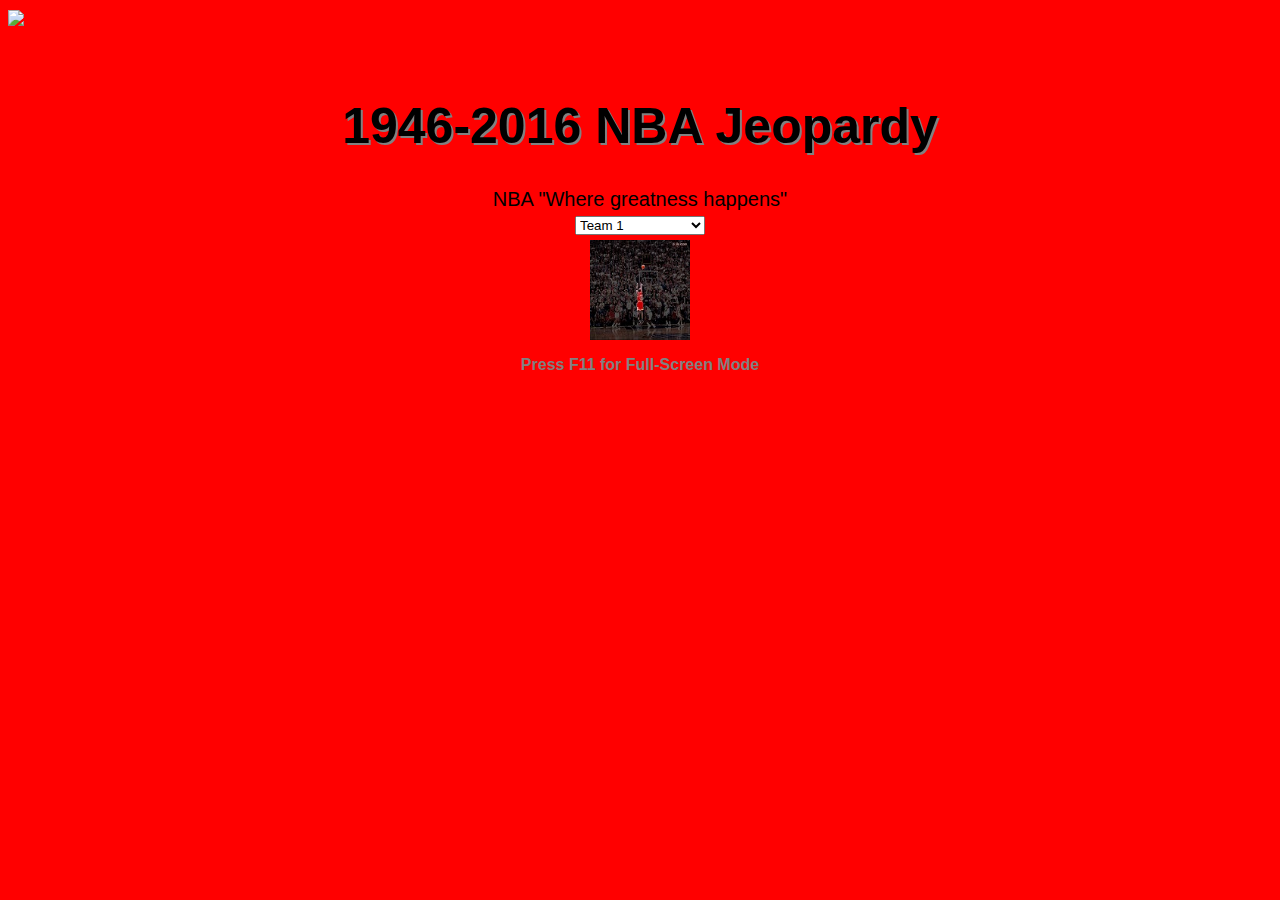
==== index.html @ 1fedc7a4 "Update index.html" ====
<!DOCTYPE html PUBLIC "-//W3C//DTD XHTML 1.0 Transitional//EN" "http://www.w3.org/TR/xhtml1/DTD/xhtml1-transitional.dtd">
<html xmlns="http://www.w3.org/1999/xhtml">
<head>

<meta http-equiv="Content-Type" content="text/html; charset=utf-8" />
<title>1946-2016 NBA Jeopardy Game</title>
<meta name="description" content="The History of The NBA" />
<meta name="ROBOTS" content="NOODP" />
 <link rel="stylesheet" href="css/sport.css">
</head>

<body>
<header>
	
	<img src="images/legend.jpg" width="100%" height="243px" alt="Legends">
	<div id="options">
	<h1>1946-2016 NBA Jeopardy</h1>
	<label>NBA "Where greatness happens"</label>
	<select name="teams" id="teams">
		<option value="1">Team 1</option>		
		<option value="2">Team 2</option>
		<option value="3">Team 3</option>
		<option value="4">Team 4</option>
		<option value="5">Team 5</option>
			
		
	</select>
<input class="submit" type="image" src="images/mj.jpg" alt="submit" width="100" height="100" id="submit" value="Start" onclick="game.init()" />
		
	
		
	<p align="center">Press F11 for Full-Screen Mode</p>
	
	<div class="clear"></div>
</div>
	</header>

<table id="game" cellspacing="5" cellpadding="0" class="hide">
	<thead>
		<tr>
		
			<th>MVPS</th>
		
			<th>Championships</th>
		
			<th>Records</th>
		
			<th>MJ</th>
		
			<th>Hall of Famers</th>
		
		</tr>		
	</thead>
	<tbody>
		
	<tr>
	<td id="tq00" class="cell clean" onclick="prompt.show('q00', 100)">
	<h3>100</h3>
	<div class="hide">
	<div id="q00">Who is Tim Duncan</div>
	<div id="aq00">Who is the 2002-2003 MVP</div>
	</div>
	</td>
					
	<td id="tq01" class="cell clean" onclick="prompt.show('q01', 100)">
	<h3>100</h3>
	<div class="hide">
	<div id="q01">Who are the Boston Celtics</div>
	<div id="aq01">What NBA team has won the most Championships?</div>
	</div>
	</td>
					
	<td id="tq02" class="cell clean" onclick="prompt.show('q02', 100)">
	<h3>100</h3>
	<div class="hide">
	<div id="q02">Who is John Stockton</div>
	<div id="aq02">All-time regular season assist leader</div>
	</div>
	</td>
					
	<td id="tq03" class="cell clean" onclick="prompt.show('q03', 100)">
	<h3>100</h3>
	<div class="hide">
	<div id="q03">5</div>
	<div id="aq03">Number of MVP awards MJ recieved.(3-5-8)</div>
	</div>
	</td>
					
	<td id="tq04" class="cell clean" onclick="prompt.show('q04', 100)">
	<h3>100</h3>
	<div class="hide">
	<div id="q04">Rockets</div>
	<div id="aq04">What team did Hall of Famer Yoa Ming play for?</div>
	</div>
	</td>
	</tr>
	<tr>
				
	<td id="tq10" class="cell clean" onclick="prompt.show('q10', 200)">
	<h3>200</h3>
	<div class="hide">
	<div id="q10">Who is Julius Erving</div>
	<div id="aq10">who is the 1980-81 MVP</div>
	</div>
	</td>
					
	<td id="tq11" class="cell clean" onclick="prompt.show('q11', 200)">
	<h3>200</h3>
	<div class="hide">
	<div id="q11">Who are the Boston Celtics</div>
	<div id="aq11">What NBA team has won the most NBA championships in a row?</div>
	</div>
	</td>
					
	<td id="tq12" class="cell clean" onclick="prompt.show('q12', 200)">
	<h3>200</h3>
	<div class="hide">
	<div id="q12">Who is Kareem Abdul-Jabbar</div>
	<div id="aq12">He is the All-time regular season scoring leader and its not MJ</div>
	</div>
	</td>
					
	<td id="tq13" class="cell clean" onclick="prompt.show('q13', 200)">
	<h3>200</h3>
	<div class="hide">
	<div id="q13">1963</div>
	<div id="aq13">What year was Michael Jordan Born?</div>
	</div>
	</td>
					
	<td id="tq14" class="cell clean" onclick="prompt.show('q14', 200)">
	<h3>200</h3>
	<div class="hide">
	<div id="q14">massachusetts</div>
	<div id="aq14">What state is the NBA Hall of Fame located?</div>
	</div>
	</td>
	</tr>
		
	<tr>
	<td id="tq20" class="cell clean" onclick="prompt.show('q20', 300)">
	<h3>300</h3>
	<div class="hide">
	<div id="q20">Who is Stephen Curry</div>
	<div id="aq20">Who was the MVP in 2014-15</div>
	</div>
	</td>
					
	<td id="tq21" class="cell clean" onclick="prompt.show('q21', 300)">
	<h3>300</h3>
	<div class="hide">
	<div id="q21">Who are the LA Lakers</div>
	<div id="aq21">This team won the 1970-71 Championship</div>
	</div>
	</td>
					
	<td id="tq22" class="cell clean" onclick="prompt.show('q22', 300)">
	<h3>300</h3>
	<div class="hide">
	<div id="q22">Who is Haakeem Olajuwon</div>
	<div id="aq22">He is the All-time leading blocker</div>
	</div>
	</td>
					
	<td id="tq23" class="cell clean" onclick="prompt.show('q23', 300)">
	<h3>300</h3>
	<div class="hide">
	<div id="q23">True</div>
	<div id="aq23">Jordan Makes the Game winning shot in the NCAA Championship in 1982 (True-False)</div>
	</div>
	</td>
					
	<td id="tq24" class="cell clean" onclick="prompt.show('q24', 300)">
	<h3>300</h3>
	<div class="hide">
        <div id="q24">False</div>
	<div id="aq24">Allen Iverson is not in the Hall of Fame.(True-False)</div>
	</div>
	</td>
					
	</tr>
	<tr>
				
	<td id="tq30" class="cell clean" onclick="prompt.show('q30', 400)">
	<h3>400</h3>
	<div class="hide">
	<div id="q30">Who is Bill Russell</div>
	<div id="aq30">Who was MVP in 1960-61	</div>
	</div>
	</td>
					
	<td id="tq31" class="cell clean" onclick="prompt.show('q31', 400)">
	<h3>400</h3>
	<div class="hide">
	<div id="q31">Who is Phil Jackson </div>
	<div id="aq31">What NBA coach has the most rings?</div>
	</div>
	</td>
					
	<td id="tq32" class="cell clean" onclick="prompt.show('q32', 400)">
	<h3>400</h3>
	<div class="hide">
	<div id="q32">Who is Kareem Abdul-Jubbar </div>
	<div id="aq32">ALL TIME REGULAR SEASON MINUTE LEADER</div>
	</div>
	</td>
					
	<td id="tq33" class="cell clean" onclick="prompt.show('q33', 400)">
	<h3>400</h3>
	<div class="hide">
	<div id="q33">False</div>
	<div id="aq33">Michael Jordan played MLB For the White socks.(True-False)</div>
	</div>
	</td>
					
	<td id="tq34" class="cell clean" onclick="prompt.show('q34', 400)">
	<h3>400</h3>
	<div class="hide">
	<div id="q34">Who is James Naismith </div>
	<div id="aq34">Who was the very first Hall of Famers in the NBA?</div>
	</div>
	</td>
	</tr>
		
	<tr>
	<td id="tq40" class="cell clean" onclick="prompt.show('q40', 500)">
	<h3>500</h3>
	<div class="hide">
	<div id="q40">Who is Kareem Abdul-Jabbar </div>
	<div id="aq40">Who has the most MVP awards</div>
	</div>
	</td>
					
	<td id="tq41" class="cell clean" onclick="prompt.show('q41', 500)">
	<h3>500</h3>
	<div class="hide">
	<div id="q41">13</div>
	<div id="aq41">How many NBA teams have "0" Championships? 2-6-13</div>
	</div>
	</td>
					
	<td id="tq42" class="cell clean" onclick="prompt.show('q42', 500)">
	<h3>500</h3>
	<div class="hide">
	<div id="q42">Michael Jordan</div>
	<div id="aq42">ALL TIME PLAYOFFS POINTS.</div>
	</div>
	</td>
					
	<td id="tq43" class="cell clean" onclick="prompt.show('q43', 500)">
	<h3>500</h3>
	<div class="hide">
	<div id="q43">He was drafted in 1984</div>
	<div id="aq43">Micheal Jordan Was the 3rd Draft pick in 1983 by the Chicago Bulls (true-false)</div>
	</div>
	</td>
					
	<td id="tq44" class="cell clean" onclick="prompt.show('q44', 500)">
	<h3>500</h3>
	<div class="hide">
	<div id="q44">June</div>
	<div id="aq44">In what month was the NBA founded?</div>
	</div>
	</td>
	</tr>
	</tbody>		
</table>

<div class="clear"></div>
<div id="stats"></div>

<div id="prompt">
	<h2 id="answer"></h2>
	<p><span id="correct-response"><a href="javascript:prompt.showQuestion()"><img src="images/response_btn.jpg" width="120px" alt="Response"></a> <img src="images/rings.png" width="120px" alt="Rings"></span><a href="javascript:prompt.hide()"><img src="images/continue_btn.jpg" width="120px" alt="Continue"></a></p>
	<h2 id="question"></h2>
</div>



<script type="text/javascript">
var gaJsHost = (("https:" == document.location.protocol) ? "https://ssl." : "http://www.");
document.write(unescape("%3Cscript src='" + gaJsHost + "google-analytics.com/ga.js' type='text/javascript'%3E%3C/script%3E"));
</script>
<script type="text/javascript">
try {
var pageTracker = _gat._getTracker("UA-6553843-3");
pageTracker._trackPageview();
} catch(err) {}</script>
	
	<script type="text/javascript">
        /*
 * jQuery JavaScript Library v1.3.2
 * http://jquery.com/
 *
 * Copyright (c) 2009 John Resig
 * Dual licensed under the MIT and GPL licenses.
 * http://docs.jquery.com/License
 *
 * Date: 2009-02-19 17:34:21 -0500 (Thu, 19 Feb 2009)
 * Revision: 6246
 */
(function(){var l=this,g,y=l.jQuery,p=l.$,o=l.jQuery=l.$=function(E,F){return new o.fn.init(E,F)},D=/^[^<]*(<(.|\s)+>)[^>]*$|^#([\w-]+)$/,f=/^.[^:#\[\.,]*$/;o.fn=o.prototype={init:function(E,H){E=E||document;if(E.nodeType){this[0]=E;this.length=1;this.context=E;return this}if(typeof E==="string"){var G=D.exec(E);if(G&&(G[1]||!H)){if(G[1]){E=o.clean([G[1]],H)}else{var I=document.getElementById(G[3]);if(I&&I.id!=G[3]){return o().find(E)}var F=o(I||[]);F.context=document;F.selector=E;return F}}else{return o(H).find(E)}}else{if(o.isFunction(E)){return o(document).ready(E)}}if(E.selector&&E.context){this.selector=E.selector;this.context=E.context}return this.setArray(o.isArray(E)?E:o.makeArray(E))},selector:"",jquery:"1.3.2",size:function(){return this.length},get:function(E){return E===g?Array.prototype.slice.call(this):this[E]},pushStack:function(F,H,E){var G=o(F);G.prevObject=this;G.context=this.context;if(H==="find"){G.selector=this.selector+(this.selector?" ":"")+E}else{if(H){G.selector=this.selector+"."+H+"("+E+")"}}return G},setArray:function(E){this.length=0;Array.prototype.push.apply(this,E);return this},each:function(F,E){return o.each(this,F,E)},index:function(E){return o.inArray(E&&E.jquery?E[0]:E,this)},attr:function(F,H,G){var E=F;if(typeof F==="string"){if(H===g){return this[0]&&o[G||"attr"](this[0],F)}else{E={};E[F]=H}}return this.each(function(I){for(F in E){o.attr(G?this.style:this,F,o.prop(this,E[F],G,I,F))}})},css:function(E,F){if((E=="width"||E=="height")&&parseFloat(F)<0){F=g}return this.attr(E,F,"curCSS")},text:function(F){if(typeof F!=="object"&&F!=null){return this.empty().append((this[0]&&this[0].ownerDocument||document).createTextNode(F))}var E="";o.each(F||this,function(){o.each(this.childNodes,function(){if(this.nodeType!=8){E+=this.nodeType!=1?this.nodeValue:o.fn.text([this])}})});return E},wrapAll:function(E){if(this[0]){var F=o(E,this[0].ownerDocument).clone();if(this[0].parentNode){F.insertBefore(this[0])}F.map(function(){var G=this;while(G.firstChild){G=G.firstChild}return G}).append(this)}return this},wrapInner:function(E){return this.each(function(){o(this).contents().wrapAll(E)})},wrap:function(E){return this.each(function(){o(this).wrapAll(E)})},append:function(){return this.domManip(arguments,true,function(E){if(this.nodeType==1){this.appendChild(E)}})},prepend:function(){return this.domManip(arguments,true,function(E){if(this.nodeType==1){this.insertBefore(E,this.firstChild)}})},before:function(){return this.domManip(arguments,false,function(E){this.parentNode.insertBefore(E,this)})},after:function(){return this.domManip(arguments,false,function(E){this.parentNode.insertBefore(E,this.nextSibling)})},end:function(){return this.prevObject||o([])},push:[].push,sort:[].sort,splice:[].splice,find:function(E){if(this.length===1){var F=this.pushStack([],"find",E);F.length=0;o.find(E,this[0],F);return F}else{return this.pushStack(o.unique(o.map(this,function(G){return o.find(E,G)})),"find",E)}},clone:function(G){var E=this.map(function(){if(!o.support.noCloneEvent&&!o.isXMLDoc(this)){var I=this.outerHTML;if(!I){var J=this.ownerDocument.createElement("div");J.appendChild(this.cloneNode(true));I=J.innerHTML}return o.clean([I.replace(/ jQuery\d+="(?:\d+|null)"/g,"").replace(/^\s*/,"")])[0]}else{return this.cloneNode(true)}});if(G===true){var H=this.find("*").andSelf(),F=0;E.find("*").andSelf().each(function(){if(this.nodeName!==H[F].nodeName){return}var I=o.data(H[F],"events");for(var K in I){for(var J in I[K]){o.event.add(this,K,I[K][J],I[K][J].data)}}F++})}return E},filter:function(E){return this.pushStack(o.isFunction(E)&&o.grep(this,function(G,F){return E.call(G,F)})||o.multiFilter(E,o.grep(this,function(F){return F.nodeType===1})),"filter",E)},closest:function(E){var G=o.expr.match.POS.test(E)?o(E):null,F=0;return this.map(function(){var H=this;while(H&&H.ownerDocument){if(G?G.index(H)>-1:o(H).is(E)){o.data(H,"closest",F);return H}H=H.parentNode;F++}})},not:function(E){if(typeof E==="string"){if(f.test(E)){return this.pushStack(o.multiFilter(E,this,true),"not",E)}else{E=o.multiFilter(E,this)}}var F=E.length&&E[E.length-1]!==g&&!E.nodeType;return this.filter(function(){return F?o.inArray(this,E)<0:this!=E})},add:function(E){return this.pushStack(o.unique(o.merge(this.get(),typeof E==="string"?o(E):o.makeArray(E))))},is:function(E){return !!E&&o.multiFilter(E,this).length>0},hasClass:function(E){return !!E&&this.is("."+E)},val:function(K){if(K===g){var E=this[0];if(E){if(o.nodeName(E,"option")){return(E.attributes.value||{}).specified?E.value:E.text}if(o.nodeName(E,"select")){var I=E.selectedIndex,L=[],M=E.options,H=E.type=="select-one";if(I<0){return null}for(var F=H?I:0,J=H?I+1:M.length;F<J;F++){var G=M[F];if(G.selected){K=o(G).val();if(H){return K}L.push(K)}}return L}return(E.value||"").replace(/\r/g,"")}return g}if(typeof K==="number"){K+=""}return this.each(function(){if(this.nodeType!=1){return}if(o.isArray(K)&&/radio|checkbox/.test(this.type)){this.checked=(o.inArray(this.value,K)>=0||o.inArray(this.name,K)>=0)}else{if(o.nodeName(this,"select")){var N=o.makeArray(K);o("option",this).each(function(){this.selected=(o.inArray(this.value,N)>=0||o.inArray(this.text,N)>=0)});if(!N.length){this.selectedIndex=-1}}else{this.value=K}}})},html:function(E){return E===g?(this[0]?this[0].innerHTML.replace(/ jQuery\d+="(?:\d+|null)"/g,""):null):this.empty().append(E)},replaceWith:function(E){return this.after(E).remove()},eq:function(E){return this.slice(E,+E+1)},slice:function(){return this.pushStack(Array.prototype.slice.apply(this,arguments),"slice",Array.prototype.slice.call(arguments).join(","))},map:function(E){return this.pushStack(o.map(this,function(G,F){return E.call(G,F,G)}))},andSelf:function(){return this.add(this.prevObject)},domManip:function(J,M,L){if(this[0]){var I=(this[0].ownerDocument||this[0]).createDocumentFragment(),F=o.clean(J,(this[0].ownerDocument||this[0]),I),H=I.firstChild;if(H){for(var G=0,E=this.length;G<E;G++){L.call(K(this[G],H),this.length>1||G>0?I.cloneNode(true):I)}}if(F){o.each(F,z)}}return this;function K(N,O){return M&&o.nodeName(N,"table")&&o.nodeName(O,"tr")?(N.getElementsByTagName("tbody")[0]||N.appendChild(N.ownerDocument.createElement("tbody"))):N}}};o.fn.init.prototype=o.fn;function z(E,F){if(F.src){o.ajax({url:F.src,async:false,dataType:"script"})}else{o.globalEval(F.text||F.textContent||F.innerHTML||"")}if(F.parentNode){F.parentNode.removeChild(F)}}function e(){return +new Date}o.extend=o.fn.extend=function(){var J=arguments[0]||{},H=1,I=arguments.length,E=false,G;if(typeof J==="boolean"){E=J;J=arguments[1]||{};H=2}if(typeof J!=="object"&&!o.isFunction(J)){J={}}if(I==H){J=this;--H}for(;H<I;H++){if((G=arguments[H])!=null){for(var F in G){var K=J[F],L=G[F];if(J===L){continue}if(E&&L&&typeof L==="object"&&!L.nodeType){J[F]=o.extend(E,K||(L.length!=null?[]:{}),L)}else{if(L!==g){J[F]=L}}}}}return J};var b=/z-?index|font-?weight|opacity|zoom|line-?height/i,q=document.defaultView||{},s=Object.prototype.toString;o.extend({noConflict:function(E){l.$=p;if(E){l.jQuery=y}return o},isFunction:function(E){return s.call(E)==="[object Function]"},isArray:function(E){return s.call(E)==="[object Array]"},isXMLDoc:function(E){return E.nodeType===9&&E.documentElement.nodeName!=="HTML"||!!E.ownerDocument&&o.isXMLDoc(E.ownerDocument)},globalEval:function(G){if(G&&/\S/.test(G)){var F=document.getElementsByTagName("head")[0]||document.documentElement,E=document.createElement("script");E.type="text/javascript";if(o.support.scriptEval){E.appendChild(document.createTextNode(G))}else{E.text=G}F.insertBefore(E,F.firstChild);F.removeChild(E)}},nodeName:function(F,E){return F.nodeName&&F.nodeName.toUpperCase()==E.toUpperCase()},each:function(G,K,F){var E,H=0,I=G.length;if(F){if(I===g){for(E in G){if(K.apply(G[E],F)===false){break}}}else{for(;H<I;){if(K.apply(G[H++],F)===false){break}}}}else{if(I===g){for(E in G){if(K.call(G[E],E,G[E])===false){break}}}else{for(var J=G[0];H<I&&K.call(J,H,J)!==false;J=G[++H]){}}}return G},prop:function(H,I,G,F,E){if(o.isFunction(I)){I=I.call(H,F)}return typeof I==="number"&&G=="curCSS"&&!b.test(E)?I+"px":I},className:{add:function(E,F){o.each((F||"").split(/\s+/),function(G,H){if(E.nodeType==1&&!o.className.has(E.className,H)){E.className+=(E.className?" ":"")+H}})},remove:function(E,F){if(E.nodeType==1){E.className=F!==g?o.grep(E.className.split(/\s+/),function(G){return !o.className.has(F,G)}).join(" "):""}},has:function(F,E){return F&&o.inArray(E,(F.className||F).toString().split(/\s+/))>-1}},swap:function(H,G,I){var E={};for(var F in G){E[F]=H.style[F];H.style[F]=G[F]}I.call(H);for(var F in G){H.style[F]=E[F]}},css:function(H,F,J,E){if(F=="width"||F=="height"){var L,G={position:"absolute",visibility:"hidden",display:"block"},K=F=="width"?["Left","Right"]:["Top","Bottom"];function I(){L=F=="width"?H.offsetWidth:H.offsetHeight;if(E==="border"){return}o.each(K,function(){if(!E){L-=parseFloat(o.curCSS(H,"padding"+this,true))||0}if(E==="margin"){L+=parseFloat(o.curCSS(H,"margin"+this,true))||0}else{L-=parseFloat(o.curCSS(H,"border"+this+"Width",true))||0}})}if(H.offsetWidth!==0){I()}else{o.swap(H,G,I)}return Math.max(0,Math.round(L))}return o.curCSS(H,F,J)},curCSS:function(I,F,G){var L,E=I.style;if(F=="opacity"&&!o.support.opacity){L=o.attr(E,"opacity");return L==""?"1":L}if(F.match(/float/i)){F=w}if(!G&&E&&E[F]){L=E[F]}else{if(q.getComputedStyle){if(F.match(/float/i)){F="float"}F=F.replace(/([A-Z])/g,"-$1").toLowerCase();var M=q.getComputedStyle(I,null);if(M){L=M.getPropertyValue(F)}if(F=="opacity"&&L==""){L="1"}}else{if(I.currentStyle){var J=F.replace(/\-(\w)/g,function(N,O){return O.toUpperCase()});L=I.currentStyle[F]||I.currentStyle[J];if(!/^\d+(px)?$/i.test(L)&&/^\d/.test(L)){var H=E.left,K=I.runtimeStyle.left;I.runtimeStyle.left=I.currentStyle.left;E.left=L||0;L=E.pixelLeft+"px";E.left=H;I.runtimeStyle.left=K}}}}return L},clean:function(F,K,I){K=K||document;if(typeof K.createElement==="undefined"){K=K.ownerDocument||K[0]&&K[0].ownerDocument||document}if(!I&&F.length===1&&typeof F[0]==="string"){var H=/^<(\w+)\s*\/?>$/.exec(F[0]);if(H){return[K.createElement(H[1])]}}var G=[],E=[],L=K.createElement("div");o.each(F,function(P,S){if(typeof S==="number"){S+=""}if(!S){return}if(typeof S==="string"){S=S.replace(/(<(\w+)[^>]*?)\/>/g,function(U,V,T){return T.match(/^(abbr|br|col|img|input|link|meta|param|hr|area|embed)$/i)?U:V+"></"+T+">"});var O=S.replace(/^\s+/,"").substring(0,10).toLowerCase();var Q=!O.indexOf("<opt")&&[1,"<select multiple='multiple'>","</select>"]||!O.indexOf("<leg")&&[1,"<fieldset>","</fieldset>"]||O.match(/^<(thead|tbody|tfoot|colg|cap)/)&&[1,"<table>","</table>"]||!O.indexOf("<tr")&&[2,"<table><tbody>","</tbody></table>"]||(!O.indexOf("<td")||!O.indexOf("<th"))&&[3,"<table><tbody><tr>","</tr></tbody></table>"]||!O.indexOf("<col")&&[2,"<table><tbody></tbody><colgroup>","</colgroup></table>"]||!o.support.htmlSerialize&&[1,"div<div>","</div>"]||[0,"",""];L.innerHTML=Q[1]+S+Q[2];while(Q[0]--){L=L.lastChild}if(!o.support.tbody){var R=/<tbody/i.test(S),N=!O.indexOf("<table")&&!R?L.firstChild&&L.firstChild.childNodes:Q[1]=="<table>"&&!R?L.childNodes:[];for(var M=N.length-1;M>=0;--M){if(o.nodeName(N[M],"tbody")&&!N[M].childNodes.length){N[M].parentNode.removeChild(N[M])}}}if(!o.support.leadingWhitespace&&/^\s/.test(S)){L.insertBefore(K.createTextNode(S.match(/^\s*/)[0]),L.firstChild)}S=o.makeArray(L.childNodes)}if(S.nodeType){G.push(S)}else{G=o.merge(G,S)}});if(I){for(var J=0;G[J];J++){if(o.nodeName(G[J],"script")&&(!G[J].type||G[J].type.toLowerCase()==="text/javascript")){E.push(G[J].parentNode?G[J].parentNode.removeChild(G[J]):G[J])}else{if(G[J].nodeType===1){G.splice.apply(G,[J+1,0].concat(o.makeArray(G[J].getElementsByTagName("script"))))}I.appendChild(G[J])}}return E}return G},attr:function(J,G,K){if(!J||J.nodeType==3||J.nodeType==8){return g}var H=!o.isXMLDoc(J),L=K!==g;G=H&&o.props[G]||G;if(J.tagName){var F=/href|src|style/.test(G);if(G=="selected"&&J.parentNode){J.parentNode.selectedIndex}if(G in J&&H&&!F){if(L){if(G=="type"&&o.nodeName(J,"input")&&J.parentNode){throw"type property can't be changed"}J[G]=K}if(o.nodeName(J,"form")&&J.getAttributeNode(G)){return J.getAttributeNode(G).nodeValue}if(G=="tabIndex"){var I=J.getAttributeNode("tabIndex");return I&&I.specified?I.value:J.nodeName.match(/(button|input|object|select|textarea)/i)?0:J.nodeName.match(/^(a|area)$/i)&&J.href?0:g}return J[G]}if(!o.support.style&&H&&G=="style"){return o.attr(J.style,"cssText",K)}if(L){J.setAttribute(G,""+K)}var E=!o.support.hrefNormalized&&H&&F?J.getAttribute(G,2):J.getAttribute(G);return E===null?g:E}if(!o.support.opacity&&G=="opacity"){if(L){J.zoom=1;J.filter=(J.filter||"").replace(/alpha\([^)]*\)/,"")+(parseInt(K)+""=="NaN"?"":"alpha(opacity="+K*100+")")}return J.filter&&J.filter.indexOf("opacity=")>=0?(parseFloat(J.filter.match(/opacity=([^)]*)/)[1])/100)+"":""}G=G.replace(/-([a-z])/ig,function(M,N){return N.toUpperCase()});if(L){J[G]=K}return J[G]},trim:function(E){return(E||"").replace(/^\s+|\s+$/g,"")},makeArray:function(G){var E=[];if(G!=null){var F=G.length;if(F==null||typeof G==="string"||o.isFunction(G)||G.setInterval){E[0]=G}else{while(F){E[--F]=G[F]}}}return E},inArray:function(G,H){for(var E=0,F=H.length;E<F;E++){if(H[E]===G){return E}}return -1},merge:function(H,E){var F=0,G,I=H.length;if(!o.support.getAll){while((G=E[F++])!=null){if(G.nodeType!=8){H[I++]=G}}}else{while((G=E[F++])!=null){H[I++]=G}}return H},unique:function(K){var F=[],E={};try{for(var G=0,H=K.length;G<H;G++){var J=o.data(K[G]);if(!E[J]){E[J]=true;F.push(K[G])}}}catch(I){F=K}return F},grep:function(F,J,E){var G=[];for(var H=0,I=F.length;H<I;H++){if(!E!=!J(F[H],H)){G.push(F[H])}}return G},map:function(E,J){var F=[];for(var G=0,H=E.length;G<H;G++){var I=J(E[G],G);if(I!=null){F[F.length]=I}}return F.concat.apply([],F)}});var C=navigator.userAgent.toLowerCase();o.browser={version:(C.match(/.+(?:rv|it|ra|ie)[\/: ]([\d.]+)/)||[0,"0"])[1],safari:/webkit/.test(C),opera:/opera/.test(C),msie:/msie/.test(C)&&!/opera/.test(C),mozilla:/mozilla/.test(C)&&!/(compatible|webkit)/.test(C)};o.each({parent:function(E){return E.parentNode},parents:function(E){return o.dir(E,"parentNode")},next:function(E){return o.nth(E,2,"nextSibling")},prev:function(E){return o.nth(E,2,"previousSibling")},nextAll:function(E){return o.dir(E,"nextSibling")},prevAll:function(E){return o.dir(E,"previousSibling")},siblings:function(E){return o.sibling(E.parentNode.firstChild,E)},children:function(E){return o.sibling(E.firstChild)},contents:function(E){return o.nodeName(E,"iframe")?E.contentDocument||E.contentWindow.document:o.makeArray(E.childNodes)}},function(E,F){o.fn[E]=function(G){var H=o.map(this,F);if(G&&typeof G=="string"){H=o.multiFilter(G,H)}return this.pushStack(o.unique(H),E,G)}});o.each({appendTo:"append",prependTo:"prepend",insertBefore:"before",insertAfter:"after",replaceAll:"replaceWith"},function(E,F){o.fn[E]=function(G){var J=[],L=o(G);for(var K=0,H=L.length;K<H;K++){var I=(K>0?this.clone(true):this).get();o.fn[F].apply(o(L[K]),I);J=J.concat(I)}return this.pushStack(J,E,G)}});o.each({removeAttr:function(E){o.attr(this,E,"");if(this.nodeType==1){this.removeAttribute(E)}},addClass:function(E){o.className.add(this,E)},removeClass:function(E){o.className.remove(this,E)},toggleClass:function(F,E){if(typeof E!=="boolean"){E=!o.className.has(this,F)}o.className[E?"add":"remove"](this,F)},remove:function(E){if(!E||o.filter(E,[this]).length){o("*",this).add([this]).each(function(){o.event.remove(this);o.removeData(this)});if(this.parentNode){this.parentNode.removeChild(this)}}},empty:function(){o(this).children().remove();while(this.firstChild){this.removeChild(this.firstChild)}}},function(E,F){o.fn[E]=function(){return this.each(F,arguments)}});function j(E,F){return E[0]&&parseInt(o.curCSS(E[0],F,true),10)||0}var h="jQuery"+e(),v=0,A={};o.extend({cache:{},data:function(F,E,G){F=F==l?A:F;var H=F[h];if(!H){H=F[h]=++v}if(E&&!o.cache[H]){o.cache[H]={}}if(G!==g){o.cache[H][E]=G}return E?o.cache[H][E]:H},removeData:function(F,E){F=F==l?A:F;var H=F[h];if(E){if(o.cache[H]){delete o.cache[H][E];E="";for(E in o.cache[H]){break}if(!E){o.removeData(F)}}}else{try{delete F[h]}catch(G){if(F.removeAttribute){F.removeAttribute(h)}}delete o.cache[H]}},queue:function(F,E,H){if(F){E=(E||"fx")+"queue";var G=o.data(F,E);if(!G||o.isArray(H)){G=o.data(F,E,o.makeArray(H))}else{if(H){G.push(H)}}}return G},dequeue:function(H,G){var E=o.queue(H,G),F=E.shift();if(!G||G==="fx"){F=E[0]}if(F!==g){F.call(H)}}});o.fn.extend({data:function(E,G){var H=E.split(".");H[1]=H[1]?"."+H[1]:"";if(G===g){var F=this.triggerHandler("getData"+H[1]+"!",[H[0]]);if(F===g&&this.length){F=o.data(this[0],E)}return F===g&&H[1]?this.data(H[0]):F}else{return this.trigger("setData"+H[1]+"!",[H[0],G]).each(function(){o.data(this,E,G)})}},removeData:function(E){return this.each(function(){o.removeData(this,E)})},queue:function(E,F){if(typeof E!=="string"){F=E;E="fx"}if(F===g){return o.queue(this[0],E)}return this.each(function(){var G=o.queue(this,E,F);if(E=="fx"&&G.length==1){G[0].call(this)}})},dequeue:function(E){return this.each(function(){o.dequeue(this,E)})}});
/*
 * Sizzle CSS Selector Engine - v0.9.3
 *  Copyright 2009, The Dojo Foundation
 *  Released under the MIT, BSD, and GPL Licenses.
 *  More information: http://sizzlejs.com/
 */
(function(){var R=/((?:\((?:\([^()]+\)|[^()]+)+\)|\[(?:\[[^[\]]*\]|['"][^'"]*['"]|[^[\]'"]+)+\]|\\.|[^ >+~,(\[\\]+)+|[>+~])(\s*,\s*)?/g,L=0,H=Object.prototype.toString;var F=function(Y,U,ab,ac){ab=ab||[];U=U||document;if(U.nodeType!==1&&U.nodeType!==9){return[]}if(!Y||typeof Y!=="string"){return ab}var Z=[],W,af,ai,T,ad,V,X=true;R.lastIndex=0;while((W=R.exec(Y))!==null){Z.push(W[1]);if(W[2]){V=RegExp.rightContext;break}}if(Z.length>1&&M.exec(Y)){if(Z.length===2&&I.relative[Z[0]]){af=J(Z[0]+Z[1],U)}else{af=I.relative[Z[0]]?[U]:F(Z.shift(),U);while(Z.length){Y=Z.shift();if(I.relative[Y]){Y+=Z.shift()}af=J(Y,af)}}}else{var ae=ac?{expr:Z.pop(),set:E(ac)}:F.find(Z.pop(),Z.length===1&&U.parentNode?U.parentNode:U,Q(U));af=F.filter(ae.expr,ae.set);if(Z.length>0){ai=E(af)}else{X=false}while(Z.length){var ah=Z.pop(),ag=ah;if(!I.relative[ah]){ah=""}else{ag=Z.pop()}if(ag==null){ag=U}I.relative[ah](ai,ag,Q(U))}}if(!ai){ai=af}if(!ai){throw"Syntax error, unrecognized expression: "+(ah||Y)}if(H.call(ai)==="[object Array]"){if(!X){ab.push.apply(ab,ai)}else{if(U.nodeType===1){for(var aa=0;ai[aa]!=null;aa++){if(ai[aa]&&(ai[aa]===true||ai[aa].nodeType===1&&K(U,ai[aa]))){ab.push(af[aa])}}}else{for(var aa=0;ai[aa]!=null;aa++){if(ai[aa]&&ai[aa].nodeType===1){ab.push(af[aa])}}}}}else{E(ai,ab)}if(V){F(V,U,ab,ac);if(G){hasDuplicate=false;ab.sort(G);if(hasDuplicate){for(var aa=1;aa<ab.length;aa++){if(ab[aa]===ab[aa-1]){ab.splice(aa--,1)}}}}}return ab};F.matches=function(T,U){return F(T,null,null,U)};F.find=function(aa,T,ab){var Z,X;if(!aa){return[]}for(var W=0,V=I.order.length;W<V;W++){var Y=I.order[W],X;if((X=I.match[Y].exec(aa))){var U=RegExp.leftContext;if(U.substr(U.length-1)!=="\\"){X[1]=(X[1]||"").replace(/\\/g,"");Z=I.find[Y](X,T,ab);if(Z!=null){aa=aa.replace(I.match[Y],"");break}}}}if(!Z){Z=T.getElementsByTagName("*")}return{set:Z,expr:aa}};F.filter=function(ad,ac,ag,W){var V=ad,ai=[],aa=ac,Y,T,Z=ac&&ac[0]&&Q(ac[0]);while(ad&&ac.length){for(var ab in I.filter){if((Y=I.match[ab].exec(ad))!=null){var U=I.filter[ab],ah,af;T=false;if(aa==ai){ai=[]}if(I.preFilter[ab]){Y=I.preFilter[ab](Y,aa,ag,ai,W,Z);if(!Y){T=ah=true}else{if(Y===true){continue}}}if(Y){for(var X=0;(af=aa[X])!=null;X++){if(af){ah=U(af,Y,X,aa);var ae=W^!!ah;if(ag&&ah!=null){if(ae){T=true}else{aa[X]=false}}else{if(ae){ai.push(af);T=true}}}}}if(ah!==g){if(!ag){aa=ai}ad=ad.replace(I.match[ab],"");if(!T){return[]}break}}}if(ad==V){if(T==null){throw"Syntax error, unrecognized expression: "+ad}else{break}}V=ad}return aa};var I=F.selectors={order:["ID","NAME","TAG"],match:{ID:/#((?:[\w\u00c0-\uFFFF_-]|\\.)+)/,CLASS:/\.((?:[\w\u00c0-\uFFFF_-]|\\.)+)/,NAME:/\[name=['"]*((?:[\w\u00c0-\uFFFF_-]|\\.)+)['"]*\]/,ATTR:/\[\s*((?:[\w\u00c0-\uFFFF_-]|\\.)+)\s*(?:(\S?=)\s*(['"]*)(.*?)\3|)\s*\]/,TAG:/^((?:[\w\u00c0-\uFFFF\*_-]|\\.)+)/,CHILD:/:(only|nth|last|first)-child(?:\((even|odd|[\dn+-]*)\))?/,POS:/:(nth|eq|gt|lt|first|last|even|odd)(?:\((\d*)\))?(?=[^-]|$)/,PSEUDO:/:((?:[\w\u00c0-\uFFFF_-]|\\.)+)(?:\((['"]*)((?:\([^\)]+\)|[^\2\(\)]*)+)\2\))?/},attrMap:{"class":"className","for":"htmlFor"},attrHandle:{href:function(T){return T.getAttribute("href")}},relative:{"+":function(aa,T,Z){var X=typeof T==="string",ab=X&&!/\W/.test(T),Y=X&&!ab;if(ab&&!Z){T=T.toUpperCase()}for(var W=0,V=aa.length,U;W<V;W++){if((U=aa[W])){while((U=U.previousSibling)&&U.nodeType!==1){}aa[W]=Y||U&&U.nodeName===T?U||false:U===T}}if(Y){F.filter(T,aa,true)}},">":function(Z,U,aa){var X=typeof U==="string";if(X&&!/\W/.test(U)){U=aa?U:U.toUpperCase();for(var V=0,T=Z.length;V<T;V++){var Y=Z[V];if(Y){var W=Y.parentNode;Z[V]=W.nodeName===U?W:false}}}else{for(var V=0,T=Z.length;V<T;V++){var Y=Z[V];if(Y){Z[V]=X?Y.parentNode:Y.parentNode===U}}if(X){F.filter(U,Z,true)}}},"":function(W,U,Y){var V=L++,T=S;if(!U.match(/\W/)){var X=U=Y?U:U.toUpperCase();T=P}T("parentNode",U,V,W,X,Y)},"~":function(W,U,Y){var V=L++,T=S;if(typeof U==="string"&&!U.match(/\W/)){var X=U=Y?U:U.toUpperCase();T=P}T("previousSibling",U,V,W,X,Y)}},find:{ID:function(U,V,W){if(typeof V.getElementById!=="undefined"&&!W){var T=V.getElementById(U[1]);return T?[T]:[]}},NAME:function(V,Y,Z){if(typeof Y.getElementsByName!=="undefined"){var U=[],X=Y.getElementsByName(V[1]);for(var W=0,T=X.length;W<T;W++){if(X[W].getAttribute("name")===V[1]){U.push(X[W])}}return U.length===0?null:U}},TAG:function(T,U){return U.getElementsByTagName(T[1])}},preFilter:{CLASS:function(W,U,V,T,Z,aa){W=" "+W[1].replace(/\\/g,"")+" ";if(aa){return W}for(var X=0,Y;(Y=U[X])!=null;X++){if(Y){if(Z^(Y.className&&(" "+Y.className+" ").indexOf(W)>=0)){if(!V){T.push(Y)}}else{if(V){U[X]=false}}}}return false},ID:function(T){return T[1].replace(/\\/g,"")},TAG:function(U,T){for(var V=0;T[V]===false;V++){}return T[V]&&Q(T[V])?U[1]:U[1].toUpperCase()},CHILD:function(T){if(T[1]=="nth"){var U=/(-?)(\d*)n((?:\+|-)?\d*)/.exec(T[2]=="even"&&"2n"||T[2]=="odd"&&"2n+1"||!/\D/.test(T[2])&&"0n+"+T[2]||T[2]);T[2]=(U[1]+(U[2]||1))-0;T[3]=U[3]-0}T[0]=L++;return T},ATTR:function(X,U,V,T,Y,Z){var W=X[1].replace(/\\/g,"");if(!Z&&I.attrMap[W]){X[1]=I.attrMap[W]}if(X[2]==="~="){X[4]=" "+X[4]+" "}return X},PSEUDO:function(X,U,V,T,Y){if(X[1]==="not"){if(X[3].match(R).length>1||/^\w/.test(X[3])){X[3]=F(X[3],null,null,U)}else{var W=F.filter(X[3],U,V,true^Y);if(!V){T.push.apply(T,W)}return false}}else{if(I.match.POS.test(X[0])||I.match.CHILD.test(X[0])){return true}}return X},POS:function(T){T.unshift(true);return T}},filters:{enabled:function(T){return T.disabled===false&&T.type!=="hidden"},disabled:function(T){return T.disabled===true},checked:function(T){return T.checked===true},selected:function(T){T.parentNode.selectedIndex;return T.selected===true},parent:function(T){return !!T.firstChild},empty:function(T){return !T.firstChild},has:function(V,U,T){return !!F(T[3],V).length},header:function(T){return/h\d/i.test(T.nodeName)},text:function(T){return"text"===T.type},radio:function(T){return"radio"===T.type},checkbox:function(T){return"checkbox"===T.type},file:function(T){return"file"===T.type},password:function(T){return"password"===T.type},submit:function(T){return"submit"===T.type},image:function(T){return"image"===T.type},reset:function(T){return"reset"===T.type},button:function(T){return"button"===T.type||T.nodeName.toUpperCase()==="BUTTON"},input:function(T){return/input|select|textarea|button/i.test(T.nodeName)}},setFilters:{first:function(U,T){return T===0},last:function(V,U,T,W){return U===W.length-1},even:function(U,T){return T%2===0},odd:function(U,T){return T%2===1},lt:function(V,U,T){return U<T[3]-0},gt:function(V,U,T){return U>T[3]-0},nth:function(V,U,T){return T[3]-0==U},eq:function(V,U,T){return T[3]-0==U}},filter:{PSEUDO:function(Z,V,W,aa){var U=V[1],X=I.filters[U];if(X){return X(Z,W,V,aa)}else{if(U==="contains"){return(Z.textContent||Z.innerText||"").indexOf(V[3])>=0}else{if(U==="not"){var Y=V[3];for(var W=0,T=Y.length;W<T;W++){if(Y[W]===Z){return false}}return true}}}},CHILD:function(T,W){var Z=W[1],U=T;switch(Z){case"only":case"first":while(U=U.previousSibling){if(U.nodeType===1){return false}}if(Z=="first"){return true}U=T;case"last":while(U=U.nextSibling){if(U.nodeType===1){return false}}return true;case"nth":var V=W[2],ac=W[3];if(V==1&&ac==0){return true}var Y=W[0],ab=T.parentNode;if(ab&&(ab.sizcache!==Y||!T.nodeIndex)){var X=0;for(U=ab.firstChild;U;U=U.nextSibling){if(U.nodeType===1){U.nodeIndex=++X}}ab.sizcache=Y}var aa=T.nodeIndex-ac;if(V==0){return aa==0}else{return(aa%V==0&&aa/V>=0)}}},ID:function(U,T){return U.nodeType===1&&U.getAttribute("id")===T},TAG:function(U,T){return(T==="*"&&U.nodeType===1)||U.nodeName===T},CLASS:function(U,T){return(" "+(U.className||U.getAttribute("class"))+" ").indexOf(T)>-1},ATTR:function(Y,W){var V=W[1],T=I.attrHandle[V]?I.attrHandle[V](Y):Y[V]!=null?Y[V]:Y.getAttribute(V),Z=T+"",X=W[2],U=W[4];return T==null?X==="!=":X==="="?Z===U:X==="*="?Z.indexOf(U)>=0:X==="~="?(" "+Z+" ").indexOf(U)>=0:!U?Z&&T!==false:X==="!="?Z!=U:X==="^="?Z.indexOf(U)===0:X==="$="?Z.substr(Z.length-U.length)===U:X==="|="?Z===U||Z.substr(0,U.length+1)===U+"-":false},POS:function(X,U,V,Y){var T=U[2],W=I.setFilters[T];if(W){return W(X,V,U,Y)}}}};var M=I.match.POS;for(var O in I.match){I.match[O]=RegExp(I.match[O].source+/(?![^\[]*\])(?![^\(]*\))/.source)}var E=function(U,T){U=Array.prototype.slice.call(U);if(T){T.push.apply(T,U);return T}return U};try{Array.prototype.slice.call(document.documentElement.childNodes)}catch(N){E=function(X,W){var U=W||[];if(H.call(X)==="[object Array]"){Array.prototype.push.apply(U,X)}else{if(typeof X.length==="number"){for(var V=0,T=X.length;V<T;V++){U.push(X[V])}}else{for(var V=0;X[V];V++){U.push(X[V])}}}return U}}var G;if(document.documentElement.compareDocumentPosition){G=function(U,T){var V=U.compareDocumentPosition(T)&4?-1:U===T?0:1;if(V===0){hasDuplicate=true}return V}}else{if("sourceIndex" in document.documentElement){G=function(U,T){var V=U.sourceIndex-T.sourceIndex;if(V===0){hasDuplicate=true}return V}}else{if(document.createRange){G=function(W,U){var V=W.ownerDocument.createRange(),T=U.ownerDocument.createRange();V.selectNode(W);V.collapse(true);T.selectNode(U);T.collapse(true);var X=V.compareBoundaryPoints(Range.START_TO_END,T);if(X===0){hasDuplicate=true}return X}}}}(function(){var U=document.createElement("form"),V="script"+(new Date).getTime();U.innerHTML="<input name='"+V+"'/>";var T=document.documentElement;T.insertBefore(U,T.firstChild);if(!!document.getElementById(V)){I.find.ID=function(X,Y,Z){if(typeof Y.getElementById!=="undefined"&&!Z){var W=Y.getElementById(X[1]);return W?W.id===X[1]||typeof W.getAttributeNode!=="undefined"&&W.getAttributeNode("id").nodeValue===X[1]?[W]:g:[]}};I.filter.ID=function(Y,W){var X=typeof Y.getAttributeNode!=="undefined"&&Y.getAttributeNode("id");return Y.nodeType===1&&X&&X.nodeValue===W}}T.removeChild(U)})();(function(){var T=document.createElement("div");T.appendChild(document.createComment(""));if(T.getElementsByTagName("*").length>0){I.find.TAG=function(U,Y){var X=Y.getElementsByTagName(U[1]);if(U[1]==="*"){var W=[];for(var V=0;X[V];V++){if(X[V].nodeType===1){W.push(X[V])}}X=W}return X}}T.innerHTML="<a href='#'></a>";if(T.firstChild&&typeof T.firstChild.getAttribute!=="undefined"&&T.firstChild.getAttribute("href")!=="#"){I.attrHandle.href=function(U){return U.getAttribute("href",2)}}})();if(document.querySelectorAll){(function(){var T=F,U=document.createElement("div");U.innerHTML="<p class='TEST'></p>";if(U.querySelectorAll&&U.querySelectorAll(".TEST").length===0){return}F=function(Y,X,V,W){X=X||document;if(!W&&X.nodeType===9&&!Q(X)){try{return E(X.querySelectorAll(Y),V)}catch(Z){}}return T(Y,X,V,W)};F.find=T.find;F.filter=T.filter;F.selectors=T.selectors;F.matches=T.matches})()}if(document.getElementsByClassName&&document.documentElement.getElementsByClassName){(function(){var T=document.createElement("div");T.innerHTML="<div class='test e'></div><div class='test'></div>";if(T.getElementsByClassName("e").length===0){return}T.lastChild.className="e";if(T.getElementsByClassName("e").length===1){return}I.order.splice(1,0,"CLASS");I.find.CLASS=function(U,V,W){if(typeof V.getElementsByClassName!=="undefined"&&!W){return V.getElementsByClassName(U[1])}}})()}function P(U,Z,Y,ad,aa,ac){var ab=U=="previousSibling"&&!ac;for(var W=0,V=ad.length;W<V;W++){var T=ad[W];if(T){if(ab&&T.nodeType===1){T.sizcache=Y;T.sizset=W}T=T[U];var X=false;while(T){if(T.sizcache===Y){X=ad[T.sizset];break}if(T.nodeType===1&&!ac){T.sizcache=Y;T.sizset=W}if(T.nodeName===Z){X=T;break}T=T[U]}ad[W]=X}}}function S(U,Z,Y,ad,aa,ac){var ab=U=="previousSibling"&&!ac;for(var W=0,V=ad.length;W<V;W++){var T=ad[W];if(T){if(ab&&T.nodeType===1){T.sizcache=Y;T.sizset=W}T=T[U];var X=false;while(T){if(T.sizcache===Y){X=ad[T.sizset];break}if(T.nodeType===1){if(!ac){T.sizcache=Y;T.sizset=W}if(typeof Z!=="string"){if(T===Z){X=true;break}}else{if(F.filter(Z,[T]).length>0){X=T;break}}}T=T[U]}ad[W]=X}}}var K=document.compareDocumentPosition?function(U,T){return U.compareDocumentPosition(T)&16}:function(U,T){return U!==T&&(U.contains?U.contains(T):true)};var Q=function(T){return T.nodeType===9&&T.documentElement.nodeName!=="HTML"||!!T.ownerDocument&&Q(T.ownerDocument)};var J=function(T,aa){var W=[],X="",Y,V=aa.nodeType?[aa]:aa;while((Y=I.match.PSEUDO.exec(T))){X+=Y[0];T=T.replace(I.match.PSEUDO,"")}T=I.relative[T]?T+"*":T;for(var Z=0,U=V.length;Z<U;Z++){F(T,V[Z],W)}return F.filter(X,W)};o.find=F;o.filter=F.filter;o.expr=F.selectors;o.expr[":"]=o.expr.filters;F.selectors.filters.hidden=function(T){return T.offsetWidth===0||T.offsetHeight===0};F.selectors.filters.visible=function(T){return T.offsetWidth>0||T.offsetHeight>0};F.selectors.filters.animated=function(T){return o.grep(o.timers,function(U){return T===U.elem}).length};o.multiFilter=function(V,T,U){if(U){V=":not("+V+")"}return F.matches(V,T)};o.dir=function(V,U){var T=[],W=V[U];while(W&&W!=document){if(W.nodeType==1){T.push(W)}W=W[U]}return T};o.nth=function(X,T,V,W){T=T||1;var U=0;for(;X;X=X[V]){if(X.nodeType==1&&++U==T){break}}return X};o.sibling=function(V,U){var T=[];for(;V;V=V.nextSibling){if(V.nodeType==1&&V!=U){T.push(V)}}return T};return;l.Sizzle=F})();o.event={add:function(I,F,H,K){if(I.nodeType==3||I.nodeType==8){return}if(I.setInterval&&I!=l){I=l}if(!H.guid){H.guid=this.guid++}if(K!==g){var G=H;H=this.proxy(G);H.data=K}var E=o.data(I,"events")||o.data(I,"events",{}),J=o.data(I,"handle")||o.data(I,"handle",function(){return typeof o!=="undefined"&&!o.event.triggered?o.event.handle.apply(arguments.callee.elem,arguments):g});J.elem=I;o.each(F.split(/\s+/),function(M,N){var O=N.split(".");N=O.shift();H.type=O.slice().sort().join(".");var L=E[N];if(o.event.specialAll[N]){o.event.specialAll[N].setup.call(I,K,O)}if(!L){L=E[N]={};if(!o.event.special[N]||o.event.special[N].setup.call(I,K,O)===false){if(I.addEventListener){I.addEventListener(N,J,false)}else{if(I.attachEvent){I.attachEvent("on"+N,J)}}}}L[H.guid]=H;o.event.global[N]=true});I=null},guid:1,global:{},remove:function(K,H,J){if(K.nodeType==3||K.nodeType==8){return}var G=o.data(K,"events"),F,E;if(G){if(H===g||(typeof H==="string"&&H.charAt(0)==".")){for(var I in G){this.remove(K,I+(H||""))}}else{if(H.type){J=H.handler;H=H.type}o.each(H.split(/\s+/),function(M,O){var Q=O.split(".");O=Q.shift();var N=RegExp("(^|\\.)"+Q.slice().sort().join(".*\\.")+"(\\.|$)");if(G[O]){if(J){delete G[O][J.guid]}else{for(var P in G[O]){if(N.test(G[O][P].type)){delete G[O][P]}}}if(o.event.specialAll[O]){o.event.specialAll[O].teardown.call(K,Q)}for(F in G[O]){break}if(!F){if(!o.event.special[O]||o.event.special[O].teardown.call(K,Q)===false){if(K.removeEventListener){K.removeEventListener(O,o.data(K,"handle"),false)}else{if(K.detachEvent){K.detachEvent("on"+O,o.data(K,"handle"))}}}F=null;delete G[O]}}})}for(F in G){break}if(!F){var L=o.data(K,"handle");if(L){L.elem=null}o.removeData(K,"events");o.removeData(K,"handle")}}},trigger:function(I,K,H,E){var G=I.type||I;if(!E){I=typeof I==="object"?I[h]?I:o.extend(o.Event(G),I):o.Event(G);if(G.indexOf("!")>=0){I.type=G=G.slice(0,-1);I.exclusive=true}if(!H){I.stopPropagation();if(this.global[G]){o.each(o.cache,function(){if(this.events&&this.events[G]){o.event.trigger(I,K,this.handle.elem)}})}}if(!H||H.nodeType==3||H.nodeType==8){return g}I.result=g;I.target=H;K=o.makeArray(K);K.unshift(I)}I.currentTarget=H;var J=o.data(H,"handle");if(J){J.apply(H,K)}if((!H[G]||(o.nodeName(H,"a")&&G=="click"))&&H["on"+G]&&H["on"+G].apply(H,K)===false){I.result=false}if(!E&&H[G]&&!I.isDefaultPrevented()&&!(o.nodeName(H,"a")&&G=="click")){this.triggered=true;try{H[G]()}catch(L){}}this.triggered=false;if(!I.isPropagationStopped()){var F=H.parentNode||H.ownerDocument;if(F){o.event.trigger(I,K,F,true)}}},handle:function(K){var J,E;K=arguments[0]=o.event.fix(K||l.event);K.currentTarget=this;var L=K.type.split(".");K.type=L.shift();J=!L.length&&!K.exclusive;var I=RegExp("(^|\\.)"+L.slice().sort().join(".*\\.")+"(\\.|$)");E=(o.data(this,"events")||{})[K.type];for(var G in E){var H=E[G];if(J||I.test(H.type)){K.handler=H;K.data=H.data;var F=H.apply(this,arguments);if(F!==g){K.result=F;if(F===false){K.preventDefault();K.stopPropagation()}}if(K.isImmediatePropagationStopped()){break}}}},props:"altKey attrChange attrName bubbles button cancelable charCode clientX clientY ctrlKey currentTarget data detail eventPhase fromElement handler keyCode metaKey newValue originalTarget pageX pageY prevValue relatedNode relatedTarget screenX screenY shiftKey srcElement target toElement view wheelDelta which".split(" "),fix:function(H){if(H[h]){return H}var F=H;H=o.Event(F);for(var G=this.props.length,J;G;){J=this.props[--G];H[J]=F[J]}if(!H.target){H.target=H.srcElement||document}if(H.target.nodeType==3){H.target=H.target.parentNode}if(!H.relatedTarget&&H.fromElement){H.relatedTarget=H.fromElement==H.target?H.toElement:H.fromElement}if(H.pageX==null&&H.clientX!=null){var I=document.documentElement,E=document.body;H.pageX=H.clientX+(I&&I.scrollLeft||E&&E.scrollLeft||0)-(I.clientLeft||0);H.pageY=H.clientY+(I&&I.scrollTop||E&&E.scrollTop||0)-(I.clientTop||0)}if(!H.which&&((H.charCode||H.charCode===0)?H.charCode:H.keyCode)){H.which=H.charCode||H.keyCode}if(!H.metaKey&&H.ctrlKey){H.metaKey=H.ctrlKey}if(!H.which&&H.button){H.which=(H.button&1?1:(H.button&2?3:(H.button&4?2:0)))}return H},proxy:function(F,E){E=E||function(){return F.apply(this,arguments)};E.guid=F.guid=F.guid||E.guid||this.guid++;return E},special:{ready:{setup:B,teardown:function(){}}},specialAll:{live:{setup:function(E,F){o.event.add(this,F[0],c)},teardown:function(G){if(G.length){var E=0,F=RegExp("(^|\\.)"+G[0]+"(\\.|$)");o.each((o.data(this,"events").live||{}),function(){if(F.test(this.type)){E++}});if(E<1){o.event.remove(this,G[0],c)}}}}}};o.Event=function(E){if(!this.preventDefault){return new o.Event(E)}if(E&&E.type){this.originalEvent=E;this.type=E.type}else{this.type=E}this.timeStamp=e();this[h]=true};function k(){return false}function u(){return true}o.Event.prototype={preventDefault:function(){this.isDefaultPrevented=u;var E=this.originalEvent;if(!E){return}if(E.preventDefault){E.preventDefault()}E.returnValue=false},stopPropagation:function(){this.isPropagationStopped=u;var E=this.originalEvent;if(!E){return}if(E.stopPropagation){E.stopPropagation()}E.cancelBubble=true},stopImmediatePropagation:function(){this.isImmediatePropagationStopped=u;this.stopPropagation()},isDefaultPrevented:k,isPropagationStopped:k,isImmediatePropagationStopped:k};var a=function(F){var E=F.relatedTarget;while(E&&E!=this){try{E=E.parentNode}catch(G){E=this}}if(E!=this){F.type=F.data;o.event.handle.apply(this,arguments)}};o.each({mouseover:"mouseenter",mouseout:"mouseleave"},function(F,E){o.event.special[E]={setup:function(){o.event.add(this,F,a,E)},teardown:function(){o.event.remove(this,F,a)}}});o.fn.extend({bind:function(F,G,E){return F=="unload"?this.one(F,G,E):this.each(function(){o.event.add(this,F,E||G,E&&G)})},one:function(G,H,F){var E=o.event.proxy(F||H,function(I){o(this).unbind(I,E);return(F||H).apply(this,arguments)});return this.each(function(){o.event.add(this,G,E,F&&H)})},unbind:function(F,E){return this.each(function(){o.event.remove(this,F,E)})},trigger:function(E,F){return this.each(function(){o.event.trigger(E,F,this)})},triggerHandler:function(E,G){if(this[0]){var F=o.Event(E);F.preventDefault();F.stopPropagation();o.event.trigger(F,G,this[0]);return F.result}},toggle:function(G){var E=arguments,F=1;while(F<E.length){o.event.proxy(G,E[F++])}return this.click(o.event.proxy(G,function(H){this.lastToggle=(this.lastToggle||0)%F;H.preventDefault();return E[this.lastToggle++].apply(this,arguments)||false}))},hover:function(E,F){return this.mouseenter(E).mouseleave(F)},ready:function(E){B();if(o.isReady){E.call(document,o)}else{o.readyList.push(E)}return this},live:function(G,F){var E=o.event.proxy(F);E.guid+=this.selector+G;o(document).bind(i(G,this.selector),this.selector,E);return this},die:function(F,E){o(document).unbind(i(F,this.selector),E?{guid:E.guid+this.selector+F}:null);return this}});function c(H){var E=RegExp("(^|\\.)"+H.type+"(\\.|$)"),G=true,F=[];o.each(o.data(this,"events").live||[],function(I,J){if(E.test(J.type)){var K=o(H.target).closest(J.data)[0];if(K){F.push({elem:K,fn:J})}}});F.sort(function(J,I){return o.data(J.elem,"closest")-o.data(I.elem,"closest")});o.each(F,function(){if(this.fn.call(this.elem,H,this.fn.data)===false){return(G=false)}});return G}function i(F,E){return["live",F,E.replace(/\./g,"`").replace(/ /g,"|")].join(".")}o.extend({isReady:false,readyList:[],ready:function(){if(!o.isReady){o.isReady=true;if(o.readyList){o.each(o.readyList,function(){this.call(document,o)});o.readyList=null}o(document).triggerHandler("ready")}}});var x=false;function B(){if(x){return}x=true;if(document.addEventListener){document.addEventListener("DOMContentLoaded",function(){document.removeEventListener("DOMContentLoaded",arguments.callee,false);o.ready()},false)}else{if(document.attachEvent){document.attachEvent("onreadystatechange",function(){if(document.readyState==="complete"){document.detachEvent("onreadystatechange",arguments.callee);o.ready()}});if(document.documentElement.doScroll&&l==l.top){(function(){if(o.isReady){return}try{document.documentElement.doScroll("left")}catch(E){setTimeout(arguments.callee,0);return}o.ready()})()}}}o.event.add(l,"load",o.ready)}o.each(("blur,focus,load,resize,scroll,unload,click,dblclick,mousedown,mouseup,mousemove,mouseover,mouseout,mouseenter,mouseleave,change,select,submit,keydown,keypress,keyup,error").split(","),function(F,E){o.fn[E]=function(G){return G?this.bind(E,G):this.trigger(E)}});o(l).bind("unload",function(){for(var E in o.cache){if(E!=1&&o.cache[E].handle){o.event.remove(o.cache[E].handle.elem)}}});(function(){o.support={};var F=document.documentElement,G=document.createElement("script"),K=document.createElement("div"),J="script"+(new Date).getTime();K.style.display="none";K.innerHTML='   <link/><table></table><a href="/a" style="color:red;float:left;opacity:.5;">a</a><select><option>text</option></select><object><param/></object>';var H=K.getElementsByTagName("*"),E=K.getElementsByTagName("a")[0];if(!H||!H.length||!E){return}o.support={leadingWhitespace:K.firstChild.nodeType==3,tbody:!K.getElementsByTagName("tbody").length,objectAll:!!K.getElementsByTagName("object")[0].getElementsByTagName("*").length,htmlSerialize:!!K.getElementsByTagName("link").length,style:/red/.test(E.getAttribute("style")),hrefNormalized:E.getAttribute("href")==="/a",opacity:E.style.opacity==="0.5",cssFloat:!!E.style.cssFloat,scriptEval:false,noCloneEvent:true,boxModel:null};G.type="text/javascript";try{G.appendChild(document.createTextNode("window."+J+"=1;"))}catch(I){}F.insertBefore(G,F.firstChild);if(l[J]){o.support.scriptEval=true;delete l[J]}F.removeChild(G);if(K.attachEvent&&K.fireEvent){K.attachEvent("onclick",function(){o.support.noCloneEvent=false;K.detachEvent("onclick",arguments.callee)});K.cloneNode(true).fireEvent("onclick")}o(function(){var L=document.createElement("div");L.style.width=L.style.paddingLeft="1px";document.body.appendChild(L);o.boxModel=o.support.boxModel=L.offsetWidth===2;document.body.removeChild(L).style.display="none"})})();var w=o.support.cssFloat?"cssFloat":"styleFloat";o.props={"for":"htmlFor","class":"className","float":w,cssFloat:w,styleFloat:w,readonly:"readOnly",maxlength:"maxLength",cellspacing:"cellSpacing",rowspan:"rowSpan",tabindex:"tabIndex"};o.fn.extend({_load:o.fn.load,load:function(G,J,K){if(typeof G!=="string"){return this._load(G)}var I=G.indexOf(" ");if(I>=0){var E=G.slice(I,G.length);G=G.slice(0,I)}var H="GET";if(J){if(o.isFunction(J)){K=J;J=null}else{if(typeof J==="object"){J=o.param(J);H="POST"}}}var F=this;o.ajax({url:G,type:H,dataType:"html",data:J,complete:function(M,L){if(L=="success"||L=="notmodified"){F.html(E?o("<div/>").append(M.responseText.replace(/<script(.|\s)*?\/script>/g,"")).find(E):M.responseText)}if(K){F.each(K,[M.responseText,L,M])}}});return this},serialize:function(){return o.param(this.serializeArray())},serializeArray:function(){return this.map(function(){return this.elements?o.makeArray(this.elements):this}).filter(function(){return this.name&&!this.disabled&&(this.checked||/select|textarea/i.test(this.nodeName)||/text|hidden|password|search/i.test(this.type))}).map(function(E,F){var G=o(this).val();return G==null?null:o.isArray(G)?o.map(G,function(I,H){return{name:F.name,value:I}}):{name:F.name,value:G}}).get()}});o.each("ajaxStart,ajaxStop,ajaxComplete,ajaxError,ajaxSuccess,ajaxSend".split(","),function(E,F){o.fn[F]=function(G){return this.bind(F,G)}});var r=e();o.extend({get:function(E,G,H,F){if(o.isFunction(G)){H=G;G=null}return o.ajax({type:"GET",url:E,data:G,success:H,dataType:F})},getScript:function(E,F){return o.get(E,null,F,"script")},getJSON:function(E,F,G){return o.get(E,F,G,"json")},post:function(E,G,H,F){if(o.isFunction(G)){H=G;G={}}return o.ajax({type:"POST",url:E,data:G,success:H,dataType:F})},ajaxSetup:function(E){o.extend(o.ajaxSettings,E)},ajaxSettings:{url:location.href,global:true,type:"GET",contentType:"application/x-www-form-urlencoded",processData:true,async:true,xhr:function(){return l.ActiveXObject?new ActiveXObject("Microsoft.XMLHTTP"):new XMLHttpRequest()},accepts:{xml:"application/xml, text/xml",html:"text/html",script:"text/javascript, application/javascript",json:"application/json, text/javascript",text:"text/plain",_default:"*/*"}},lastModified:{},ajax:function(M){M=o.extend(true,M,o.extend(true,{},o.ajaxSettings,M));var W,F=/=\?(&|$)/g,R,V,G=M.type.toUpperCase();if(M.data&&M.processData&&typeof M.data!=="string"){M.data=o.param(M.data)}if(M.dataType=="jsonp"){if(G=="GET"){if(!M.url.match(F)){M.url+=(M.url.match(/\?/)?"&":"?")+(M.jsonp||"callback")+"=?"}}else{if(!M.data||!M.data.match(F)){M.data=(M.data?M.data+"&":"")+(M.jsonp||"callback")+"=?"}}M.dataType="json"}if(M.dataType=="json"&&(M.data&&M.data.match(F)||M.url.match(F))){W="jsonp"+r++;if(M.data){M.data=(M.data+"").replace(F,"="+W+"$1")}M.url=M.url.replace(F,"="+W+"$1");M.dataType="script";l[W]=function(X){V=X;I();L();l[W]=g;try{delete l[W]}catch(Y){}if(H){H.removeChild(T)}}}if(M.dataType=="script"&&M.cache==null){M.cache=false}if(M.cache===false&&G=="GET"){var E=e();var U=M.url.replace(/(\?|&)_=.*?(&|$)/,"$1_="+E+"$2");M.url=U+((U==M.url)?(M.url.match(/\?/)?"&":"?")+"_="+E:"")}if(M.data&&G=="GET"){M.url+=(M.url.match(/\?/)?"&":"?")+M.data;M.data=null}if(M.global&&!o.active++){o.event.trigger("ajaxStart")}var Q=/^(\w+:)?\/\/([^\/?#]+)/.exec(M.url);if(M.dataType=="script"&&G=="GET"&&Q&&(Q[1]&&Q[1]!=location.protocol||Q[2]!=location.host)){var H=document.getElementsByTagName("head")[0];var T=document.createElement("script");T.src=M.url;if(M.scriptCharset){T.charset=M.scriptCharset}if(!W){var O=false;T.onload=T.onreadystatechange=function(){if(!O&&(!this.readyState||this.readyState=="loaded"||this.readyState=="complete")){O=true;I();L();T.onload=T.onreadystatechange=null;H.removeChild(T)}}}H.appendChild(T);return g}var K=false;var J=M.xhr();if(M.username){J.open(G,M.url,M.async,M.username,M.password)}else{J.open(G,M.url,M.async)}try{if(M.data){J.setRequestHeader("Content-Type",M.contentType)}if(M.ifModified){J.setRequestHeader("If-Modified-Since",o.lastModified[M.url]||"Thu, 01 Jan 1970 00:00:00 GMT")}J.setRequestHeader("X-Requested-With","XMLHttpRequest");J.setRequestHeader("Accept",M.dataType&&M.accepts[M.dataType]?M.accepts[M.dataType]+", */*":M.accepts._default)}catch(S){}if(M.beforeSend&&M.beforeSend(J,M)===false){if(M.global&&!--o.active){o.event.trigger("ajaxStop")}J.abort();return false}if(M.global){o.event.trigger("ajaxSend",[J,M])}var N=function(X){if(J.readyState==0){if(P){clearInterval(P);P=null;if(M.global&&!--o.active){o.event.trigger("ajaxStop")}}}else{if(!K&&J&&(J.readyState==4||X=="timeout")){K=true;if(P){clearInterval(P);P=null}R=X=="timeout"?"timeout":!o.httpSuccess(J)?"error":M.ifModified&&o.httpNotModified(J,M.url)?"notmodified":"success";if(R=="success"){try{V=o.httpData(J,M.dataType,M)}catch(Z){R="parsererror"}}if(R=="success"){var Y;try{Y=J.getResponseHeader("Last-Modified")}catch(Z){}if(M.ifModified&&Y){o.lastModified[M.url]=Y}if(!W){I()}}else{o.handleError(M,J,R)}L();if(X){J.abort()}if(M.async){J=null}}}};if(M.async){var P=setInterval(N,13);if(M.timeout>0){setTimeout(function(){if(J&&!K){N("timeout")}},M.timeout)}}try{J.send(M.data)}catch(S){o.handleError(M,J,null,S)}if(!M.async){N()}function I(){if(M.success){M.success(V,R)}if(M.global){o.event.trigger("ajaxSuccess",[J,M])}}function L(){if(M.complete){M.complete(J,R)}if(M.global){o.event.trigger("ajaxComplete",[J,M])}if(M.global&&!--o.active){o.event.trigger("ajaxStop")}}return J},handleError:function(F,H,E,G){if(F.error){F.error(H,E,G)}if(F.global){o.event.trigger("ajaxError",[H,F,G])}},active:0,httpSuccess:function(F){try{return !F.status&&location.protocol=="file:"||(F.status>=200&&F.status<300)||F.status==304||F.status==1223}catch(E){}return false},httpNotModified:function(G,E){try{var H=G.getResponseHeader("Last-Modified");return G.status==304||H==o.lastModified[E]}catch(F){}return false},httpData:function(J,H,G){var F=J.getResponseHeader("content-type"),E=H=="xml"||!H&&F&&F.indexOf("xml")>=0,I=E?J.responseXML:J.responseText;if(E&&I.documentElement.tagName=="parsererror"){throw"parsererror"}if(G&&G.dataFilter){I=G.dataFilter(I,H)}if(typeof I==="string"){if(H=="script"){o.globalEval(I)}if(H=="json"){I=l["eval"]("("+I+")")}}return I},param:function(E){var G=[];function H(I,J){G[G.length]=encodeURIComponent(I)+"="+encodeURIComponent(J)}if(o.isArray(E)||E.jquery){o.each(E,function(){H(this.name,this.value)})}else{for(var F in E){if(o.isArray(E[F])){o.each(E[F],function(){H(F,this)})}else{H(F,o.isFunction(E[F])?E[F]():E[F])}}}return G.join("&").replace(/%20/g,"+")}});var m={},n,d=[["height","marginTop","marginBottom","paddingTop","paddingBottom"],["width","marginLeft","marginRight","paddingLeft","paddingRight"],["opacity"]];function t(F,E){var G={};o.each(d.concat.apply([],d.slice(0,E)),function(){G[this]=F});return G}o.fn.extend({show:function(J,L){if(J){return this.animate(t("show",3),J,L)}else{for(var H=0,F=this.length;H<F;H++){var E=o.data(this[H],"olddisplay");this[H].style.display=E||"";if(o.css(this[H],"display")==="none"){var G=this[H].tagName,K;if(m[G]){K=m[G]}else{var I=o("<"+G+" />").appendTo("body");K=I.css("display");if(K==="none"){K="block"}I.remove();m[G]=K}o.data(this[H],"olddisplay",K)}}for(var H=0,F=this.length;H<F;H++){this[H].style.display=o.data(this[H],"olddisplay")||""}return this}},hide:function(H,I){if(H){return this.animate(t("hide",3),H,I)}else{for(var G=0,F=this.length;G<F;G++){var E=o.data(this[G],"olddisplay");if(!E&&E!=="none"){o.data(this[G],"olddisplay",o.css(this[G],"display"))}}for(var G=0,F=this.length;G<F;G++){this[G].style.display="none"}return this}},_toggle:o.fn.toggle,toggle:function(G,F){var E=typeof G==="boolean";return o.isFunction(G)&&o.isFunction(F)?this._toggle.apply(this,arguments):G==null||E?this.each(function(){var H=E?G:o(this).is(":hidden");o(this)[H?"show":"hide"]()}):this.animate(t("toggle",3),G,F)},fadeTo:function(E,G,F){return this.animate({opacity:G},E,F)},animate:function(I,F,H,G){var E=o.speed(F,H,G);return this[E.queue===false?"each":"queue"](function(){var K=o.extend({},E),M,L=this.nodeType==1&&o(this).is(":hidden"),J=this;for(M in I){if(I[M]=="hide"&&L||I[M]=="show"&&!L){return K.complete.call(this)}if((M=="height"||M=="width")&&this.style){K.display=o.css(this,"display");K.overflow=this.style.overflow}}if(K.overflow!=null){this.style.overflow="hidden"}K.curAnim=o.extend({},I);o.each(I,function(O,S){var R=new o.fx(J,K,O);if(/toggle|show|hide/.test(S)){R[S=="toggle"?L?"show":"hide":S](I)}else{var Q=S.toString().match(/^([+-]=)?([\d+-.]+)(.*)$/),T=R.cur(true)||0;if(Q){var N=parseFloat(Q[2]),P=Q[3]||"px";if(P!="px"){J.style[O]=(N||1)+P;T=((N||1)/R.cur(true))*T;J.style[O]=T+P}if(Q[1]){N=((Q[1]=="-="?-1:1)*N)+T}R.custom(T,N,P)}else{R.custom(T,S,"")}}});return true})},stop:function(F,E){var G=o.timers;if(F){this.queue([])}this.each(function(){for(var H=G.length-1;H>=0;H--){if(G[H].elem==this){if(E){G[H](true)}G.splice(H,1)}}});if(!E){this.dequeue()}return this}});o.each({slideDown:t("show",1),slideUp:t("hide",1),slideToggle:t("toggle",1),fadeIn:{opacity:"show"},fadeOut:{opacity:"hide"}},function(E,F){o.fn[E]=function(G,H){return this.animate(F,G,H)}});o.extend({speed:function(G,H,F){var E=typeof G==="object"?G:{complete:F||!F&&H||o.isFunction(G)&&G,duration:G,easing:F&&H||H&&!o.isFunction(H)&&H};E.duration=o.fx.off?0:typeof E.duration==="number"?E.duration:o.fx.speeds[E.duration]||o.fx.speeds._default;E.old=E.complete;E.complete=function(){if(E.queue!==false){o(this).dequeue()}if(o.isFunction(E.old)){E.old.call(this)}};return E},easing:{linear:function(G,H,E,F){return E+F*G},swing:function(G,H,E,F){return((-Math.cos(G*Math.PI)/2)+0.5)*F+E}},timers:[],fx:function(F,E,G){this.options=E;this.elem=F;this.prop=G;if(!E.orig){E.orig={}}}});o.fx.prototype={update:function(){if(this.options.step){this.options.step.call(this.elem,this.now,this)}(o.fx.step[this.prop]||o.fx.step._default)(this);if((this.prop=="height"||this.prop=="width")&&this.elem.style){this.elem.style.display="block"}},cur:function(F){if(this.elem[this.prop]!=null&&(!this.elem.style||this.elem.style[this.prop]==null)){return this.elem[this.prop]}var E=parseFloat(o.css(this.elem,this.prop,F));return E&&E>-10000?E:parseFloat(o.curCSS(this.elem,this.prop))||0},custom:function(I,H,G){this.startTime=e();this.start=I;this.end=H;this.unit=G||this.unit||"px";this.now=this.start;this.pos=this.state=0;var E=this;function F(J){return E.step(J)}F.elem=this.elem;if(F()&&o.timers.push(F)&&!n){n=setInterval(function(){var K=o.timers;for(var J=0;J<K.length;J++){if(!K[J]()){K.splice(J--,1)}}if(!K.length){clearInterval(n);n=g}},13)}},show:function(){this.options.orig[this.prop]=o.attr(this.elem.style,this.prop);this.options.show=true;this.custom(this.prop=="width"||this.prop=="height"?1:0,this.cur());o(this.elem).show()},hide:function(){this.options.orig[this.prop]=o.attr(this.elem.style,this.prop);this.options.hide=true;this.custom(this.cur(),0)},step:function(H){var G=e();if(H||G>=this.options.duration+this.startTime){this.now=this.end;this.pos=this.state=1;this.update();this.options.curAnim[this.prop]=true;var E=true;for(var F in this.options.curAnim){if(this.options.curAnim[F]!==true){E=false}}if(E){if(this.options.display!=null){this.elem.style.overflow=this.options.overflow;this.elem.style.display=this.options.display;if(o.css(this.elem,"display")=="none"){this.elem.style.display="block"}}if(this.options.hide){o(this.elem).hide()}if(this.options.hide||this.options.show){for(var I in this.options.curAnim){o.attr(this.elem.style,I,this.options.orig[I])}}this.options.complete.call(this.elem)}return false}else{var J=G-this.startTime;this.state=J/this.options.duration;this.pos=o.easing[this.options.easing||(o.easing.swing?"swing":"linear")](this.state,J,0,1,this.options.duration);this.now=this.start+((this.end-this.start)*this.pos);this.update()}return true}};o.extend(o.fx,{speeds:{slow:600,fast:200,_default:400},step:{opacity:function(E){o.attr(E.elem.style,"opacity",E.now)},_default:function(E){if(E.elem.style&&E.elem.style[E.prop]!=null){E.elem.style[E.prop]=E.now+E.unit}else{E.elem[E.prop]=E.now}}}});if(document.documentElement.getBoundingClientRect){o.fn.offset=function(){if(!this[0]){return{top:0,left:0}}if(this[0]===this[0].ownerDocument.body){return o.offset.bodyOffset(this[0])}var G=this[0].getBoundingClientRect(),J=this[0].ownerDocument,F=J.body,E=J.documentElement,L=E.clientTop||F.clientTop||0,K=E.clientLeft||F.clientLeft||0,I=G.top+(self.pageYOffset||o.boxModel&&E.scrollTop||F.scrollTop)-L,H=G.left+(self.pageXOffset||o.boxModel&&E.scrollLeft||F.scrollLeft)-K;return{top:I,left:H}}}else{o.fn.offset=function(){if(!this[0]){return{top:0,left:0}}if(this[0]===this[0].ownerDocument.body){return o.offset.bodyOffset(this[0])}o.offset.initialized||o.offset.initialize();var J=this[0],G=J.offsetParent,F=J,O=J.ownerDocument,M,H=O.documentElement,K=O.body,L=O.defaultView,E=L.getComputedStyle(J,null),N=J.offsetTop,I=J.offsetLeft;while((J=J.parentNode)&&J!==K&&J!==H){M=L.getComputedStyle(J,null);N-=J.scrollTop,I-=J.scrollLeft;if(J===G){N+=J.offsetTop,I+=J.offsetLeft;if(o.offset.doesNotAddBorder&&!(o.offset.doesAddBorderForTableAndCells&&/^t(able|d|h)$/i.test(J.tagName))){N+=parseInt(M.borderTopWidth,10)||0,I+=parseInt(M.borderLeftWidth,10)||0}F=G,G=J.offsetParent}if(o.offset.subtractsBorderForOverflowNotVisible&&M.overflow!=="visible"){N+=parseInt(M.borderTopWidth,10)||0,I+=parseInt(M.borderLeftWidth,10)||0}E=M}if(E.position==="relative"||E.position==="static"){N+=K.offsetTop,I+=K.offsetLeft}if(E.position==="fixed"){N+=Math.max(H.scrollTop,K.scrollTop),I+=Math.max(H.scrollLeft,K.scrollLeft)}return{top:N,left:I}}}o.offset={initialize:function(){if(this.initialized){return}var L=document.body,F=document.createElement("div"),H,G,N,I,M,E,J=L.style.marginTop,K='<div style="position:absolute;top:0;left:0;margin:0;border:5px solid #000;padding:0;width:1px;height:1px;"><div></div></div><table style="position:absolute;top:0;left:0;margin:0;border:5px solid #000;padding:0;width:1px;height:1px;" cellpadding="0" cellspacing="0"><tr><td></td></tr></table>';M={position:"absolute",top:0,left:0,margin:0,border:0,width:"1px",height:"1px",visibility:"hidden"};for(E in M){F.style[E]=M[E]}F.innerHTML=K;L.insertBefore(F,L.firstChild);H=F.firstChild,G=H.firstChild,I=H.nextSibling.firstChild.firstChild;this.doesNotAddBorder=(G.offsetTop!==5);this.doesAddBorderForTableAndCells=(I.offsetTop===5);H.style.overflow="hidden",H.style.position="relative";this.subtractsBorderForOverflowNotVisible=(G.offsetTop===-5);L.style.marginTop="1px";this.doesNotIncludeMarginInBodyOffset=(L.offsetTop===0);L.style.marginTop=J;L.removeChild(F);this.initialized=true},bodyOffset:function(E){o.offset.initialized||o.offset.initialize();var G=E.offsetTop,F=E.offsetLeft;if(o.offset.doesNotIncludeMarginInBodyOffset){G+=parseInt(o.curCSS(E,"marginTop",true),10)||0,F+=parseInt(o.curCSS(E,"marginLeft",true),10)||0}return{top:G,left:F}}};o.fn.extend({position:function(){var I=0,H=0,F;if(this[0]){var G=this.offsetParent(),J=this.offset(),E=/^body|html$/i.test(G[0].tagName)?{top:0,left:0}:G.offset();J.top-=j(this,"marginTop");J.left-=j(this,"marginLeft");E.top+=j(G,"borderTopWidth");E.left+=j(G,"borderLeftWidth");F={top:J.top-E.top,left:J.left-E.left}}return F},offsetParent:function(){var E=this[0].offsetParent||document.body;while(E&&(!/^body|html$/i.test(E.tagName)&&o.css(E,"position")=="static")){E=E.offsetParent}return o(E)}});o.each(["Left","Top"],function(F,E){var G="scroll"+E;o.fn[G]=function(H){if(!this[0]){return null}return H!==g?this.each(function(){this==l||this==document?l.scrollTo(!F?H:o(l).scrollLeft(),F?H:o(l).scrollTop()):this[G]=H}):this[0]==l||this[0]==document?self[F?"pageYOffset":"pageXOffset"]||o.boxModel&&document.documentElement[G]||document.body[G]:this[0][G]}});o.each(["Height","Width"],function(I,G){var E=I?"Left":"Top",H=I?"Right":"Bottom",F=G.toLowerCase();o.fn["inner"+G]=function(){return this[0]?o.css(this[0],F,false,"padding"):null};o.fn["outer"+G]=function(K){return this[0]?o.css(this[0],F,false,K?"margin":"border"):null};var J=G.toLowerCase();o.fn[J]=function(K){return this[0]==l?document.compatMode=="CSS1Compat"&&document.documentElement["client"+G]||document.body["client"+G]:this[0]==document?Math.max(document.documentElement["client"+G],document.body["scroll"+G],document.documentElement["scroll"+G],document.body["offset"+G],document.documentElement["offset"+G]):K===g?(this.length?o.css(this[0],J):null):this.css(J,typeof K==="string"?K:K+"px")}})})();

/* 
 * Auto Expanding Text Area (1.2.2)
 * by Chrys Bader (www.chrysbader.com)
 * chrysb@gmail.com
 *
 * Special thanks to:
 * Jake Chapa - jake@hybridstudio.com
 * John Resig - jeresig@gmail.com
 *
 * Copyright (c) 2008 Chrys Bader (www.chrysbader.com)
 * Dual licensed under the MIT (MIT-LICENSE.txt)
 * and GPL (GPL-LICENSE.txt) licenses.
 *
 *
 * NOTE: This script requires jQuery to work.  Download jQuery at www.jquery.com
 *
 */
 
(function(jQuery) {
		  
	var self = null;
 
	jQuery.fn.autogrow = function(o)
	{	
		return this.each(function() {
			new jQuery.autogrow(this, o);
		});
	};
	

    /**
     * The autogrow object.
     *
     * @constructor
     * @name jQuery.autogrow
     * @param Object e The textarea to create the autogrow for.
     * @param Hash o A set of key/value pairs to set as configuration properties.
     * @cat Plugins/autogrow
     */
	
	jQuery.autogrow = function (e, o)
	{
		this.options		  	= o || {};
		this.dummy			  	= null;
		this.interval	 	  	= null;
		this.line_height	  	= this.options.lineHeight || parseInt(jQuery(e).css('line-height'));
		this.min_height		  	= this.options.minHeight || parseInt(jQuery(e).css('min-height'));
		this.max_height		  	= this.options.maxHeight || parseInt(jQuery(e).css('max-height'));;
		this.textarea		  	= jQuery(e);
		
		if(this.line_height == NaN)
		  this.line_height = 0;
		
		// Only one textarea activated at a time, the one being used
		this.init();
	};
	
	jQuery.autogrow.fn = jQuery.autogrow.prototype = {
    autogrow: '1.2.2'
  };
	
 	jQuery.autogrow.fn.extend = jQuery.autogrow.extend = jQuery.extend;
	
	jQuery.autogrow.fn.extend({
						 
		init: function() {			
			var self = this;			
			this.textarea.css({overflow: 'hidden', display: 'block'});
			this.textarea.bind('focus', function() { self.startExpand() } ).bind('blur', function() { self.stopExpand() });
			this.checkExpand();	
		},
						 
		startExpand: function() {				
		  var self = this;
			this.interval = window.setInterval(function() {self.checkExpand()}, 400);
		},
		
		stopExpand: function() {
			clearInterval(this.interval);	
		},
		
		checkExpand: function() {
			
			if (this.dummy == null)
			{
				this.dummy = jQuery('<div></div>');
				this.dummy.css({
												'font-size'  : this.textarea.css('font-size'),
												'font-family': this.textarea.css('font-family'),
												'width'      : this.textarea.css('width'),
												'padding'    : this.textarea.css('padding'),
												'line-height': this.line_height + 'px',
												'overflow-x' : 'hidden',
												'position'   : 'absolute',
												'top'        : 0,
												'left'		 : -9999
												}).appendTo('body');
			}
			
			// Strip HTML tags
			var html = this.textarea.val().replace(/(<|>)/g, '');
			
			// IE is different, as per usual
			if ($.browser.msie)
			{
				html = html.replace(/\n/g, '<BR>new');
			}
			else
			{
				html = html.replace(/\n/g, '<br>new');
			}
			
			if (this.dummy.html() != html)
			{
				this.dummy.html(html);	
				
				if (this.max_height > 0 && (this.dummy.height() + this.line_height > this.max_height))
				{
					this.textarea.css('overflow-y', 'auto');	
				}
				else
				{
					this.textarea.css('overflow-y', 'hidden');
					if (this.textarea.height() < this.dummy.height() + this.line_height || (this.dummy.height() < this.textarea.height()))
					{	
						this.textarea.animate({height: (this.dummy.height()) + 'px'}, 100);	
					}
				}
			}
		}
						 
	 });
})(jQuery);

/*
 * SimpleModal 1.3.3 - jQuery Plugin
 * http://www.ericmmartin.com/projects/simplemodal/
 * Copyright (c) 2009 Eric Martin (http://twitter.com/EricMMartin)
 * Dual licensed under the MIT and GPL licenses
 * Revision: $Id: jquery.simplemodal.js 228 2009-10-30 13:34:27Z emartin24 $
 */
;(function($){var ie6=$.browser.msie&&parseInt($.browser.version)==6&&typeof window['XMLHttpRequest']!="object",ieQuirks=null,w=[];$.modal=function(data,options){return $.modal.impl.init(data,options);};$.modal.close=function(){$.modal.impl.close();};$.fn.modal=function(options){return $.modal.impl.init(this,options);};$.modal.defaults={appendTo:'body',focus:true,opacity:50,overlayId:'simplemodal-overlay',overlayCss:{},containerId:'simplemodal-container',containerCss:{},dataId:'simplemodal-data',dataCss:{},minHeight:200,minWidth:300,maxHeight:null,maxWidth:null,autoResize:false,autoPosition:true,zIndex:1000,close:true,closeHTML:'<a class="modalCloseImg" title="Close"></a>',closeClass:'simplemodal-close',escClose:true,overlayClose:false,position:null,persist:false,onOpen:null,onShow:null,onClose:null};$.modal.impl={o:null,d:{},init:function(data,options){var s=this;if(s.d.data){return false;}ieQuirks=$.browser.msie&&!$.boxModel;s.o=$.extend({},$.modal.defaults,options);s.zIndex=s.o.zIndex;s.occb=false;if(typeof data=='object'){data=data instanceof jQuery?data:$(data);if(data.parent().parent().size()>0){s.d.parentNode=data.parent();if(!s.o.persist){s.d.orig=data.clone(true);}}}else if(typeof data=='string'||typeof data=='number'){data=$('<div></div>').html(data);}else{alert('SimpleModal Error: Unsupported data type: '+typeof data);return s;}s.create(data);data=null;s.open();if($.isFunction(s.o.onShow)){s.o.onShow.apply(s,[s.d]);}return s;},create:function(data){var s=this;w=s.getDimensions();if(ie6){s.d.iframe=$('<iframe src="javascript:false;"></iframe>').css($.extend(s.o.iframeCss,{display:'none',opacity:0,position:'fixed',height:w[0],width:w[1],zIndex:s.o.zIndex,top:0,left:0})).appendTo(s.o.appendTo);}s.d.overlay=$('<div></div>').attr('id',s.o.overlayId).addClass('simplemodal-overlay').css($.extend(s.o.overlayCss,{display:'none',opacity:s.o.opacity/100,height:w[0],width:w[1],position:'fixed',left:0,top:0,zIndex:s.o.zIndex+1})).appendTo(s.o.appendTo);s.d.container=$('<div></div>').attr('id',s.o.containerId).addClass('simplemodal-container').css($.extend(s.o.containerCss,{display:'none',position:'fixed',zIndex:s.o.zIndex+2})).append(s.o.close&&s.o.closeHTML?$(s.o.closeHTML).addClass(s.o.closeClass):'').appendTo(s.o.appendTo);s.d.wrap=$('<div></div>').attr('tabIndex',-1).addClass('simplemodal-wrap').css({height:'100%',outline:0,width:'100%'}).appendTo(s.d.container);s.d.data=data.attr('id',data.attr('id')||s.o.dataId).addClass('simplemodal-data').css($.extend(s.o.dataCss,{display:'none'})).appendTo('body');data=null;s.setContainerDimensions();s.d.data.appendTo(s.d.wrap);if(ie6||ieQuirks){s.fixIE();}},bindEvents:function(){var s=this;$('.'+s.o.closeClass).bind('click.simplemodal',function(e){e.preventDefault();s.close();});if(s.o.close&&s.o.overlayClose){s.d.overlay.bind('click.simplemodal',function(e){e.preventDefault();s.close();});}$(document).bind('keydown.simplemodal',function(e){if(s.o.focus&&e.keyCode==9){s.watchTab(e);}else if((s.o.close&&s.o.escClose)&&e.keyCode==27){e.preventDefault();s.close();}});$(window).bind('resize.simplemodal',function(){w=s.getDimensions();s.setContainerDimensions(true);if(ie6||ieQuirks){s.fixIE();}else{s.d.iframe&&s.d.iframe.css({height:w[0],width:w[1]});s.d.overlay.css({height:w[0],width:w[1]});}});},unbindEvents:function(){$('.'+this.o.closeClass).unbind('click.simplemodal');$(document).unbind('keydown.simplemodal');$(window).unbind('resize.simplemodal');this.d.overlay.unbind('click.simplemodal');},fixIE:function(){var s=this,p=s.o.position;$.each([s.d.iframe||null,s.d.overlay,s.d.container],function(i,el){if(el){var bch='document.body.clientHeight',bcw='document.body.clientWidth',bsh='document.body.scrollHeight',bsl='document.body.scrollLeft',bst='document.body.scrollTop',bsw='document.body.scrollWidth',ch='document.documentElement.clientHeight',cw='document.documentElement.clientWidth',sl='document.documentElement.scrollLeft',st='document.documentElement.scrollTop',s=el[0].style;s.position='absolute';if(i<2){s.removeExpression('height');s.removeExpression('width');s.setExpression('height',''+bsh+' > '+bch+' ? '+bsh+' : '+bch+' + "px"');s.setExpression('width',''+bsw+' > '+bcw+' ? '+bsw+' : '+bcw+' + "px"');}else{var te,le;if(p&&p.constructor==Array){var top=p[0]?typeof p[0]=='number'?p[0].toString():p[0].replace(/px/,''):el.css('top').replace(/px/,'');te=top.indexOf('%')==-1?top+' + (t = '+st+' ? '+st+' : '+bst+') + "px"':parseInt(top.replace(/%/,''))+' * (('+ch+' || '+bch+') / 100) + (t = '+st+' ? '+st+' : '+bst+') + "px"';if(p[1]){var left=typeof p[1]=='number'?p[1].toString():p[1].replace(/px/,'');le=left.indexOf('%')==-1?left+' + (t = '+sl+' ? '+sl+' : '+bsl+') + "px"':parseInt(left.replace(/%/,''))+' * (('+cw+' || '+bcw+') / 100) + (t = '+sl+' ? '+sl+' : '+bsl+') + "px"';}}else{te='('+ch+' || '+bch+') / 2 - (this.offsetHeight / 2) + (t = '+st+' ? '+st+' : '+bst+') + "px"';le='('+cw+' || '+bcw+') / 2 - (this.offsetWidth / 2) + (t = '+sl+' ? '+sl+' : '+bsl+') + "px"';}s.removeExpression('top');s.removeExpression('left');s.setExpression('top',te);s.setExpression('left',le);}}});},focus:function(pos){var s=this,p=pos||'first';var input=$(':input:enabled:visible:'+p,s.d.wrap);input.length>0?input.focus():s.d.wrap.focus();},getDimensions:function(){var el=$(window);var h=$.browser.opera&&$.browser.version>'9.5'&&$.fn.jquery<='1.2.6'?document.documentElement['clientHeight']:$.browser.opera&&$.browser.version<'9.5'&&$.fn.jquery>'1.2.6'?window.innerHeight:el.height();return[h,el.width()];},getVal:function(v){return v=='auto'?0:v.indexOf('%')>0?v:parseInt(v.replace(/px/,''));},setContainerDimensions:function(resize){var s=this;if(!resize||(resize&&s.o.autoResize)){var ch=s.getVal(s.d.container.css('height')),cw=s.getVal(s.d.container.css('width')),dh=s.d.data.outerHeight(true),dw=s.d.data.outerWidth(true);var mh=s.o.maxHeight&&s.o.maxHeight<w[0]?s.o.maxHeight:w[0],mw=s.o.maxWidth&&s.o.maxWidth<w[1]?s.o.maxWidth:w[1];if(!ch){if(!dh){ch=s.o.minHeight;}else{if(dh>mh){ch=mh;}else if(dh<s.o.minHeight){ch=s.o.minHeight;}else{ch=dh;}}}else{ch=ch>mh?mh:ch;}if(!cw){if(!dw){cw=s.o.minWidth;}else{if(dw>mw){cw=mw;}else if(dw<s.o.minWidth){cw=s.o.minWidth;}else{cw=dw;}}}else{cw=cw>mw?mw:cw;}s.d.container.css({height:ch,width:cw});if(dh>ch||dw>cw){s.d.wrap.css({overflow:'auto'});}}if(s.o.autoPosition){s.setPosition();}},setPosition:function(){var s=this,top,left,hc=(w[0]/2)-(s.d.container.outerHeight(true)/2),vc=(w[1]/2)-(s.d.container.outerWidth(true)/2);if(s.o.position&&Object.prototype.toString.call(s.o.position)==="[object Array]"){top=s.o.position[0]||hc;left=s.o.position[1]||vc;}else{top=hc;left=vc;}s.d.container.css({left:left,top:top});},watchTab:function(e){var s=this;if($(e.target).parents('.simplemodal-container').length>0){s.inputs=$(':input:enabled:visible:first, :input:enabled:visible:last',s.d.data[0]);if((!e.shiftKey&&e.target==s.inputs[s.inputs.length-1])||(e.shiftKey&&e.target==s.inputs[0])||s.inputs.length==0){e.preventDefault();var pos=e.shiftKey?'last':'first';setTimeout(function(){s.focus(pos);},10);}}else{e.preventDefault();setTimeout(function(){s.focus();},10);}},open:function(){var s=this;s.d.iframe&&s.d.iframe.show();if($.isFunction(s.o.onOpen)){s.o.onOpen.apply(s,[s.d]);}else{s.d.overlay.show();s.d.container.show();s.d.data.show();}s.focus();s.bindEvents();},close:function(){var s=this;if(!s.d.data){return false;}s.unbindEvents();if($.isFunction(s.o.onClose)&&!s.occb){s.occb=true;s.o.onClose.apply(s,[s.d]);}else{if(s.d.parentNode){if(s.o.persist){s.d.data.hide().appendTo(s.d.parentNode);}else{s.d.data.hide().remove();s.d.orig.appendTo(s.d.parentNode);}}else{s.d.data.hide().remove();}s.d.container.hide().remove();s.d.overlay.hide().remove();s.d.iframe&&s.d.iframe.hide().remove();s.d={};}}};})(jQuery);













$(document).ready(function(){
	$('textarea.edit').autogrow();
	
	$('textarea.edit').focus(function(){
		$(this).addClass('active');
		var val = $(this).val();
		if(val == "Enter Category" || val == "Enter Title")
            setTimeout(this.select.bind(this), 1);
		
	})
	
	$('textarea.edit').blur(function(){
		$(this).removeClass('active');
	})	
	
		$('.clean').mouseover(function(){
			$(this).addClass('ie-hack')
		})
		
		$('.clean').mouseout(function(){
			$(this).removeClass('ie-hack')
		})	
});

var modal = {}
modal.show = function(questionID)
{
	modal.activeID = questionID;
	$('#question').val($('#' + questionID).val());
	$('#answer').val($('#a' + questionID).val());
	$('#modal').modal({"overlayClose" : true});
	$('#t' + questionID).addClass("dirty").removeClass("clean")
}

modal.save = function()
{
	$('#' + modal.activeID).val($('#question').val())
	$('#a' + modal.activeID).val($('#answer').val())
}

var game = {}
game.init = function()
{
	$('#game').fadeIn(1000);
	$('#options').hide()
	$('#stats').show()
	game.team_cnt = $('#teams').val()
	game.createScoreboard()
        game.current_points = 0;
}

game.createScoreboard = function()
{
	var content = "<table cellspacing=10><tbody><tr>";
	for(var i = 1; i <= game.team_cnt; i++)
	{
		content += "<th><input class='team-name' type='text' value='Team " + i + "' /></th>";
	}
	content += "</tr><tr>";
	for(var i = 1; i <= game.team_cnt; i++)
	{
		//content += "<td><h3 id='team" + i +"'>0</h3><span class='add-points' onclick='addPoints(" + i +  ")'>+</span> <span class='remove-points' onclick='removePoints(" + i +  ")'>-</span></td>";
		content += "<td><h3 id='team" + i +"'>0</h3><input class='add-points' onclick='game.addPoints(" + i +  ")' value='+' type='button' /> <input class='subtract-points' onclick='game.subtractPoints(" + i +  ")' type='button' value='-' /></td>";
	}
	content += "</tr></tbody></table>";
	$('#stats').html(content);

}

game.addPoints = function(team)
{	
	var points = parseInt($('#team' + team).html()) + game.current_points;
	
	$('#team' + team).html(points);
	$(('#t' + game.current_questionID)).addClass("dirty");

	$(('#t' + game.current_questionID)).unbind('mouseover')
	$(('#t' + game.current_questionID)).unbind('mouseout')	
}

game.subtractPoints = function(team)
{
	var points = parseInt($('#team' + team).html()) - game.current_points;
	
	$('#team' + team).html(points);
	$(('#t' + game.current_questionID)).addClass("dirty");	
	$(('#t' + game.current_questionID)).unbind('mouseover')
	$(('#t' + game.current_questionID)).unbind('mouseout')	
}

var prompt = {}
prompt.show = function(questionID, points)
{
	game.current_points = points
	game.current_questionID = questionID
	$('#question').hide()
	$('#game').hide()
	$('#prompt').fadeIn(1000)
	$('#question').html($('#' + questionID).html())
	$('#answer').html($('#a' + questionID).html())
	if($('#question').html().length == 0)
		$('#correct-response').hide()
	else
		$('#correct-response').show();
}

prompt.hide = function()
{
	$('#prompt').hide();
	$('#game').show();
}

prompt.showQuestion = function()
{
	$('#question').fadeIn(1000)
	$(('#t' + game.current_questionID)).addClass("dirty");
}

	</script>

</body>
</html>
---- css/sport.css ----
/*removed the image and did straight background*/
    body {
	background-image:"images/teams.jpg";
	background-color:#ff0000;
	height:auto;
	margin-top: 0px;
	padding:10px 0 125px 0px;
	color:#ff0000;
    font-family:Verdana, Arial, Helvetica, sans-serif;
}
/* added the h1*/
h1 {
    text-align: center;
    color:#000;
    text-shadow:2px 2px #818181;
    font-family:Verdana, Arial, Helvetica, sans-serif;
}

label {
	display:block;
	font-size:16px;
}
input, textarea, select {
	display:block;
	font-family: Arial, Verdana, Helvetica, sans-serif;
	margin:auto;
}

textarea {
	padding:5px;	
}
.clear {
	clear:both;	
}
.hide {
	display:none;	
}

.edit {
	border:2px dashed #cccccc;
	text-align:center;
}

.edit:hover, textarea.active {
	border:2px inset gray;	
}


#title {
	text-align:center;
	font-size:36px;
	margin:auto;
	line-height:36px;
}

textarea#title {
	height:50px;
	width:90%;
	color:#012b45;
}

#game {
	width:100%;
	background-color:#000000;
	padding:0;
	margin:0;
	margin:auto;
	font-size:16px;
}

#game textarea {
	width:90%;
	height:30px;
	font-size:18px;
	line-height:22px;
}
/*numbers for the game category*/
#game h3 {
	color:#fff;
	text-align:center;
	font-size:20px;
	font-weight:bold;
}
/*headings for the column categories*/
        #game thead th {
	vertical-align: middle;
	background-color:#818181;
	padding:5px;
	text-align:center;
	width:19%;
	color:#818181;
        text-shadow:2px 2px #000;
	height:60px;
	font-size:20px;
	border: 2px solid #fff;
	
}
#game thead td {
	vertical-align: middle;
	background-color:#818181;
	padding:5px;
	text-align:center;
	width:19%;
	color:#818181;
        text-shadow:2px 2px #000;
	height:100px;
	font-size:20px;
	border: 2px solid #fff;
	
}

/*columns*/
/*background image in cells*/
#game tbody td {
    cursor:pointer;
    width:100px;
    height:100px;
    border:3px solid #fff;
    background-color: #818181;
    background-position: center;
    background-repeat: no-repeat;
}

#game tbody td.ie-hack {
	border:3px solid #818181;
}

/*#game tbody td.clean:hover {
	border:3px solid #ffff5f;
}
#game tbody td.dirty:hover {
	border:3px solid #2a3698;
}*/

#game tbody td.dirty h3 {
	color:#f00;
	 background-image:"images/teams.jpg";
	 width:100%;
         height:100px;
	text-align:center;
	text-shadow:2px 2px #000;
	background-position: center;
        background-repeat: no-repeat;
	
}

#game tfoot td {
	text-align: center;
	background-color:#818181;
}

.submit {
	margin:auto;
}

#modal {
	display: none;
	background-color:#fff;
	padding:5px;
	border:2px dashed #818181;
}

#modal {
	font-size:16px;
	font-weight:bold;
}

#modal textarea {
	width:500px;
	height:120px;
	font-size:16px;
}

#options {
	/*label area*/
	width:800px;
	padding:10px;
	margin:auto;
	margin-top:25px;
}

#options h1 {
	font-size:50px;
	text-align:center;
	color:#000;
        text-shadow:2px 2px #818181;
}

#options label {
	text-align: center;
	font-size:20px;
	color:#000000;
}

#options select, #options label, #options input {
	margin-top:5px;
}

#options select {
	width:130px;	
}

#options input {
	width:100px;	
}
#options p {
	margin-bottom:0px;
	color:#818181;
	font-weight: bold;	
}

.tip {
	float:left;
}

.links {
	float:right;
}


#stats {
	position:fixed;
	bottom:0;
	background-color:#818181;
	width:100%;
	text-align:center;
	height:100px;
	display:none;
	left:0;
}

#stats h3 {
	margin:0;
	padding:0;	
}

#stats input.team-name {
    border:none;
    font-size:18px;
    font-weight:bold;
    text-align:center;
    color: #fff;
    font-family: Verdana, Arial, Helvetica, sans-serif;
    background-color:#818181;
    width:100%;
    display:block;
}

#stats table {
	margin:auto;
}

#stats table th {
	background-color:#818181;
	border-bottom:1px solid black;
}

input.add-points {
	color:#66cc33;
	font-family:"Courier New", Courier, monospace;
	font-weight:bold;
	font-size:20px;
	cursor:pointer;
	padding:0px;
	background-color:#818181;
	border:none;
	display:inline;
}

input.subtract-points {
	color:#ff0000;
	font-family:"Courier New", Courier, monospace;
	font-weight:bold;
	font-size:20px;
	cursor:pointer;	
	padding:0px;
	background-color:#818181;
	border:none;
	display:inline;
}

#prompt {
	display:none;
	height:100%;
	width:100%;
	background-color:#818181;
	color:#FFFFFF;
	text-align:center;
}

#prompt a:link, #prompt a:visited, #prompt a:hover {
	color:#fff;
	font-size:18px;
	text-decoration:underline;
}

#prompt a:hover {
	text-decoration:none;
}

#simplemodal-overlay {
	background-color:#000;
}
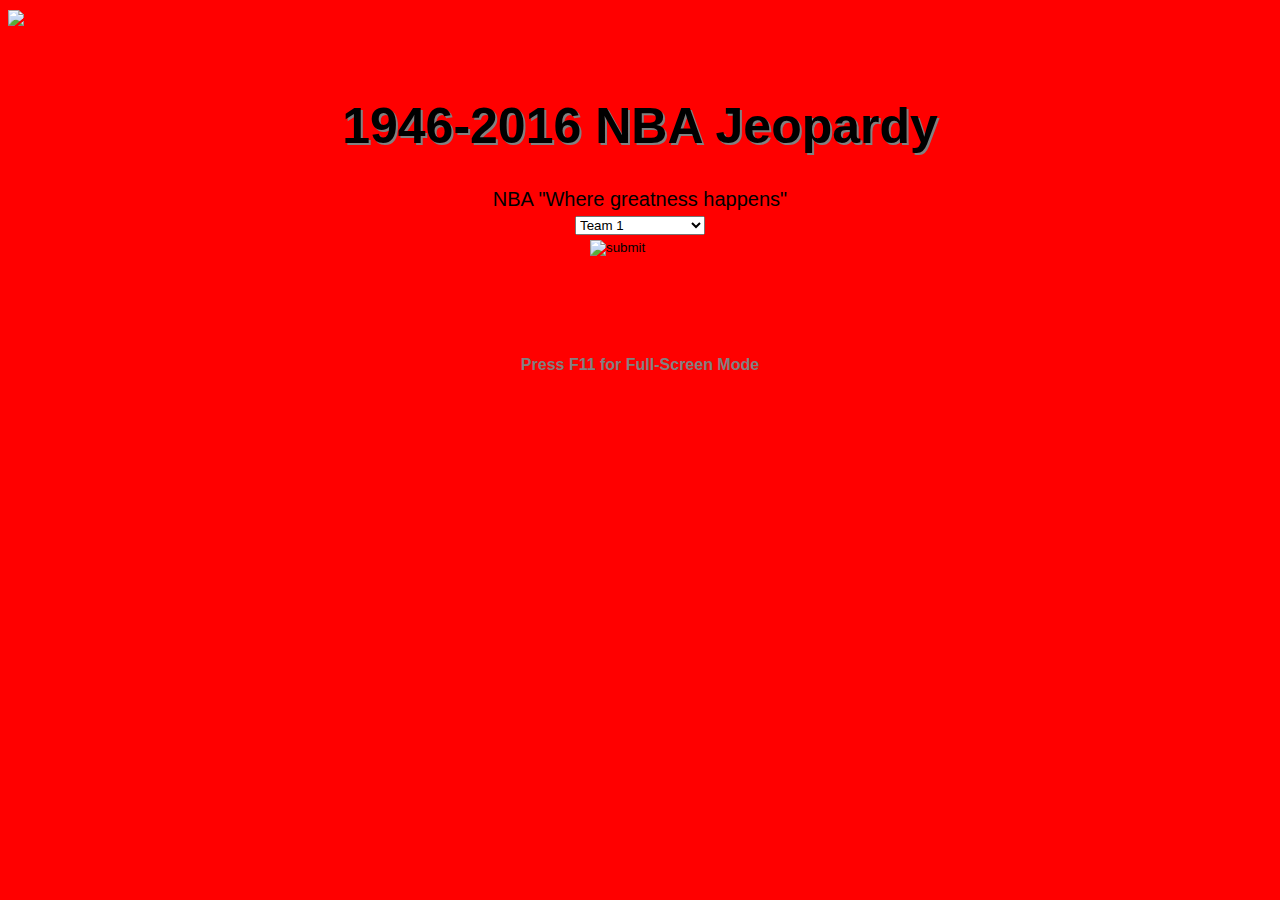
==== commit 4f9c8fc9: "Update index.html" ====
--- a/index.html
+++ b/index.html
@@ -25,7 +25,7 @@
 			
 		
 	</select>
-<input class="submit" type="image" src="images/mj.jpg" alt="submit" width="100" height="100" id="submit" value="Start" onclick="game.init()" />
+<input class="submit" type="image" src="images/nba.jpg" alt="submit" width="100" height="100" id="submit" value="Start" onclick="game.init()" />
 		
 	
 		
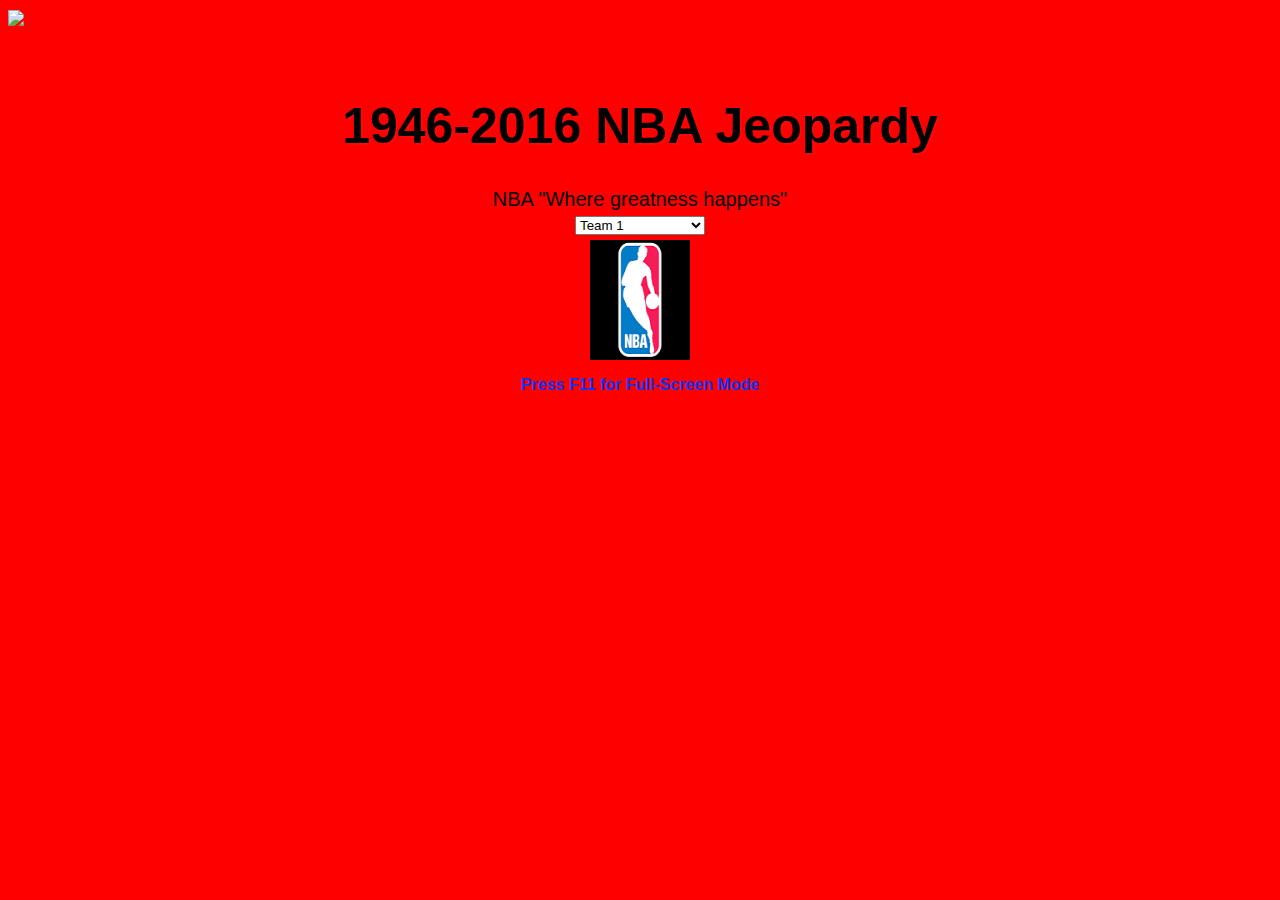
==== commit 733cf070: "Update index.html" ====
--- a/index.html
+++ b/index.html
@@ -12,7 +12,7 @@
 <body>
 <header>
 	
-	<img src="images/legend.jpg" width="100%" height="243px" alt="Legends">
+	<img src="images/nbab.png" width="100%" height="243px" alt="howard">
 	<div id="options">
 	<h1>1946-2016 NBA Jeopardy</h1>
 	<label>NBA "Where greatness happens"</label>
@@ -25,7 +25,7 @@
 			
 		
 	</select>
-<input class="submit" type="image" src="images/nba.jpg" alt="submit" width="100" height="100" id="submit" value="Start" onclick="game.init()" />
+<input class="submit" type="image" src="images/nba.png" alt="submit" width="200" height="120" id="submit" value="Start" onclick="game.init()" />
 		
 	
 		
--- a/css/sport.css
+++ b/css/sport.css
@@ -8,6 +8,53 @@
 	color:#ff0000;
     font-family:Verdana, Arial, Helvetica, sans-serif;
 }
+
+#navigation ul{
+	width:auto; 
+	height:32px; 
+	background-color:#f00;
+	text-align:center;
+	list-style-type: none;
+}
+#navigation ul li{
+	float:left; 
+	width:100px; 
+	height:32px; 
+	padding:0px;
+	border-right:2px solid #000;
+}
+#navigation ul li a{
+	display:block; 
+	width:100px; 
+	height:32px; 
+	background-color:#f00; 
+	color:#000; 
+	font-size:11px; 
+	font-weight:bold; 
+	line-height:32px; 
+	text-transform:uppercase; 
+	text-align:center; 
+	text-decoration:none;
+}
+#navigation ul li a:hover, active{
+	background-color:#fff; 
+	color:#f00; 
+	text-decoration:none;
+}
+
+#navigation ul li.home{
+	display:block; 
+	width:100px; 
+	height:32px; 
+	background-color:#f00;  
+	font-size:11px; 
+	font-weight:bold; 
+	line-height:32px; 
+	color:#000; 
+	text-decoration:none; 
+	text-transform:uppercase; 
+	text-align:center;
+}
 /* added the h1*/
 h1 {
     text-align: center;
@@ -76,7 +123,7 @@
 }
 /*numbers for the game category*/
 #game h3 {
-	color:#fff;
+	color:#FF0000;
 	text-align:center;
 	font-size:20px;
 	font-weight:bold;
@@ -84,12 +131,12 @@
 /*headings for the column categories*/
         #game thead th {
 	vertical-align: middle;
-	background-color:#818181;
+	background-image:"";
 	padding:5px;
 	text-align:center;
 	width:19%;
-	color:#818181;
-        text-shadow:2px 2px #000;
+	color:#f90909;
+        text-shadow:1px 1px #000;
 	height:60px;
 	font-size:20px;
 	border: 2px solid #fff;
@@ -97,18 +144,17 @@
 }
 #game thead td {
 	vertical-align: middle;
-	background-color:#818181;
+	background-color:#f90909;
 	padding:5px;
 	text-align:center;
 	width:19%;
-	color:#818181;
+	color:#f90909;
         text-shadow:2px 2px #000;
 	height:100px;
 	font-size:20px;
 	border: 2px solid #fff;
 	
 }
-
 /*columns*/
 /*background image in cells*/
 #game tbody td {
@@ -116,13 +162,15 @@
     width:100px;
     height:100px;
     border:3px solid #fff;
-    background-color: #818181;
-    background-position: center;
+    background-color: #f90909;
+  /*# made background images */
+	background-image:url(../images/teams.jpg);
+	background-position: center;
     background-repeat: no-repeat;
 }
 
 #game tbody td.ie-hack {
-	border:3px solid #818181;
+	border:3px solid #f90909;
 }
 
 /*#game tbody td.clean:hover {
@@ -134,7 +182,7 @@
 
 #game tbody td.dirty h3 {
 	color:#f00;
-	 background-image:"images/teams.jpg";
+	 background-image:url(..images/teams.jpg);
 	 width:100%;
          height:100px;
 	text-align:center;
@@ -146,18 +194,19 @@
 
 #game tfoot td {
 	text-align: center;
-	background-color:#818181;
+	background-color:#f90909;
 }
 
 .submit {
 	margin:auto;
+	width:180px;
 }
 
 #modal {
 	display: none;
 	background-color:#fff;
 	padding:5px;
-	border:2px dashed #818181;
+	border:2px dashed #f90909;
 }
 
 #modal {
@@ -183,7 +232,7 @@
 	font-size:50px;
 	text-align:center;
 	color:#000;
-        text-shadow:2px 2px #818181;
+        text-shadow:2px 2px #f90909;
 }
 
 #options label {
@@ -205,7 +254,7 @@
 }
 #options p {
 	margin-bottom:0px;
-	color:#818181;
+	color:#0934f9;
 	font-weight: bold;	
 }
 
@@ -221,7 +270,7 @@
 #stats {
 	position:fixed;
 	bottom:0;
-	background-color:#818181;
+	background-color:#000;
 	width:100%;
 	text-align:center;
 	height:100px;
@@ -241,7 +290,7 @@
     text-align:center;
     color: #fff;
     font-family: Verdana, Arial, Helvetica, sans-serif;
-    background-color:#818181;
+    background-color:#000;
     width:100%;
     display:block;
 }
@@ -251,7 +300,7 @@
 }
 
 #stats table th {
-	background-color:#818181;
+	background-color:#f90909;
 	border-bottom:1px solid black;
 }
 
@@ -262,7 +311,7 @@
 	font-size:20px;
 	cursor:pointer;
 	padding:0px;
-	background-color:#818181;
+	background-color:#f90909;
 	border:none;
 	display:inline;
 }
@@ -274,7 +323,7 @@
 	font-size:20px;
 	cursor:pointer;	
 	padding:0px;
-	background-color:#818181;
+	background-color:#f90909;
 	border:none;
 	display:inline;
 }
@@ -283,7 +332,7 @@
 	display:none;
 	height:100%;
 	width:100%;
-	background-color:#818181;
+	background-color:#f90909;
 	color:#FFFFFF;
 	text-align:center;
 }
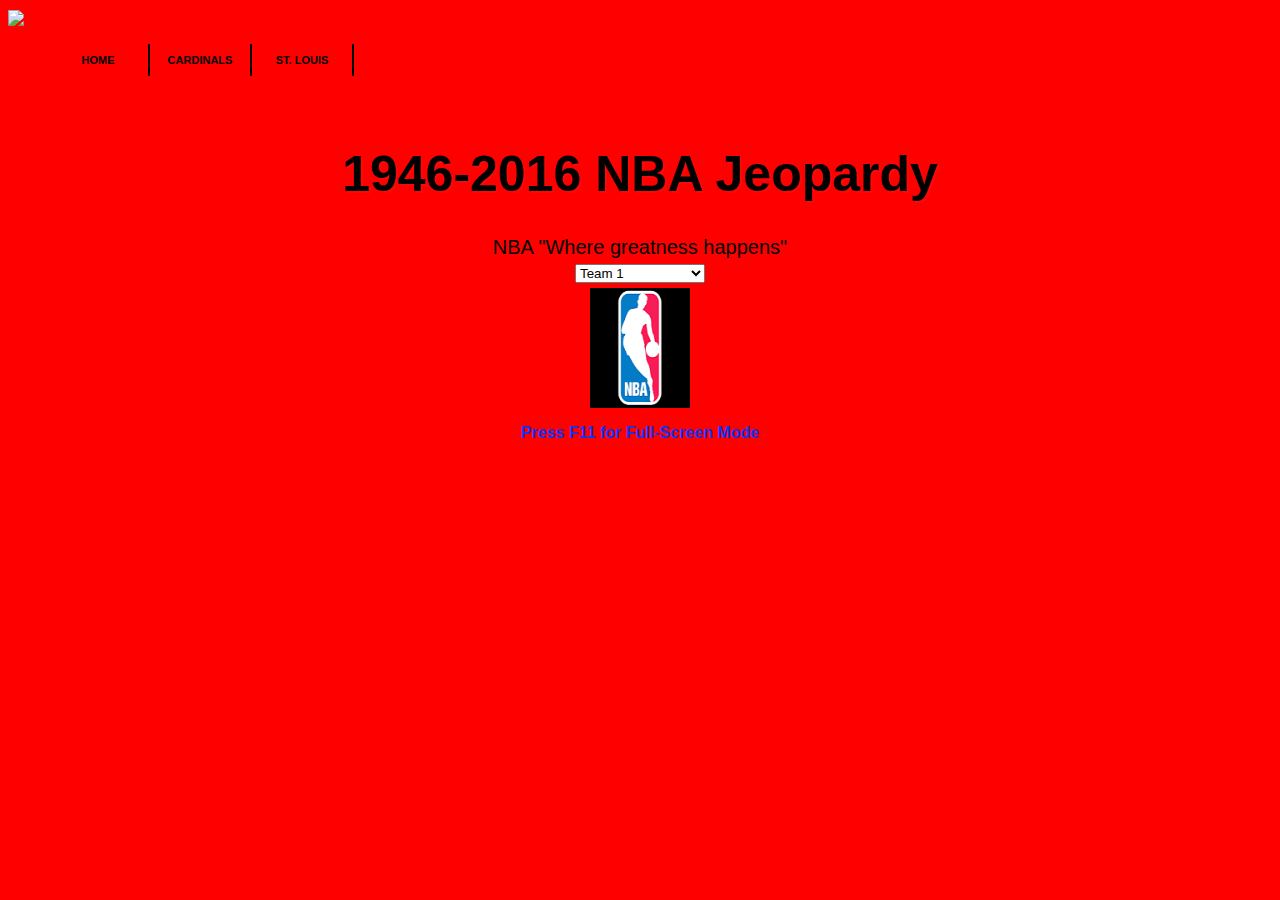
==== commit 291dd0c7: "Update index.html" ====
--- a/index.html
+++ b/index.html
@@ -13,6 +13,17 @@
 <header>
 	
 	<img src="images/nbab.png" width="100%" height="243px" alt="howard">
+	<div id="navigation">
+	
+	<ul>
+		<li class="active"><a href="index.html">Home</a></li>
+		<li><a href="cardinals.html">Cardinals</a>
+		<li><a href="st-louis.html">St. Louis</a></li>
+	</ul>
+	
+</div>	
+	
+	
 	<div id="options">
 	<h1>1946-2016 NBA Jeopardy</h1>
 	<label>NBA "Where greatness happens"</label>
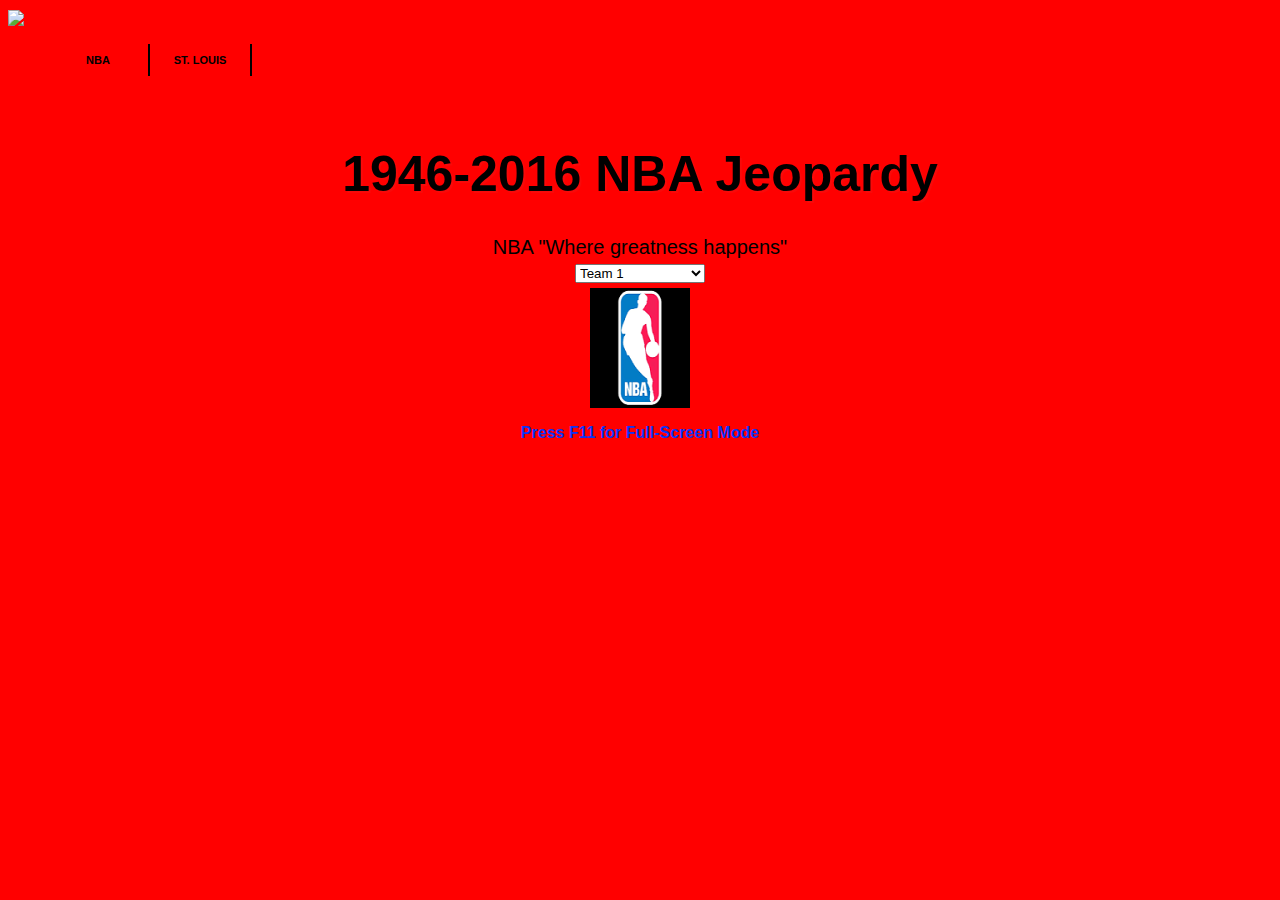
==== commit d8ac4c98: "Update index.html" ====
--- a/index.html
+++ b/index.html
@@ -16,8 +16,8 @@
 	<div id="navigation">
 	
 	<ul>
-		<li class="active"><a href="index.html">Home</a></li>
-		<li><a href="cardinals.html">Cardinals</a>
+		<li class="active"><a href="index.html">NBA</a></li>
+		
 		<li><a href="st-louis.html">St. Louis</a></li>
 	</ul>
 	
@@ -282,7 +282,7 @@
 
 <div id="prompt">
 	<h2 id="answer"></h2>
-	<p><span id="correct-response"><a href="javascript:prompt.showQuestion()"><img src="images/response_btn.jpg" width="120px" alt="Response"></a> <img src="images/rings.png" width="120px" alt="Rings"></span><a href="javascript:prompt.hide()"><img src="images/continue_btn.jpg" width="120px" alt="Continue"></a></p>
+	<p><span id="correct-response"><a href="javascript:prompt.showQuestion()"><img src="images/answer.jpg" width="120px" alt="Response"></a> <img src="images/nbaring.jpg" width="120px" alt="Rings"></span><a href="javascript:prompt.hide()"><img src="images/next.png" width="120px" alt="Continue"></a></p>
 	<h2 id="question"></h2>
 </div>
 
